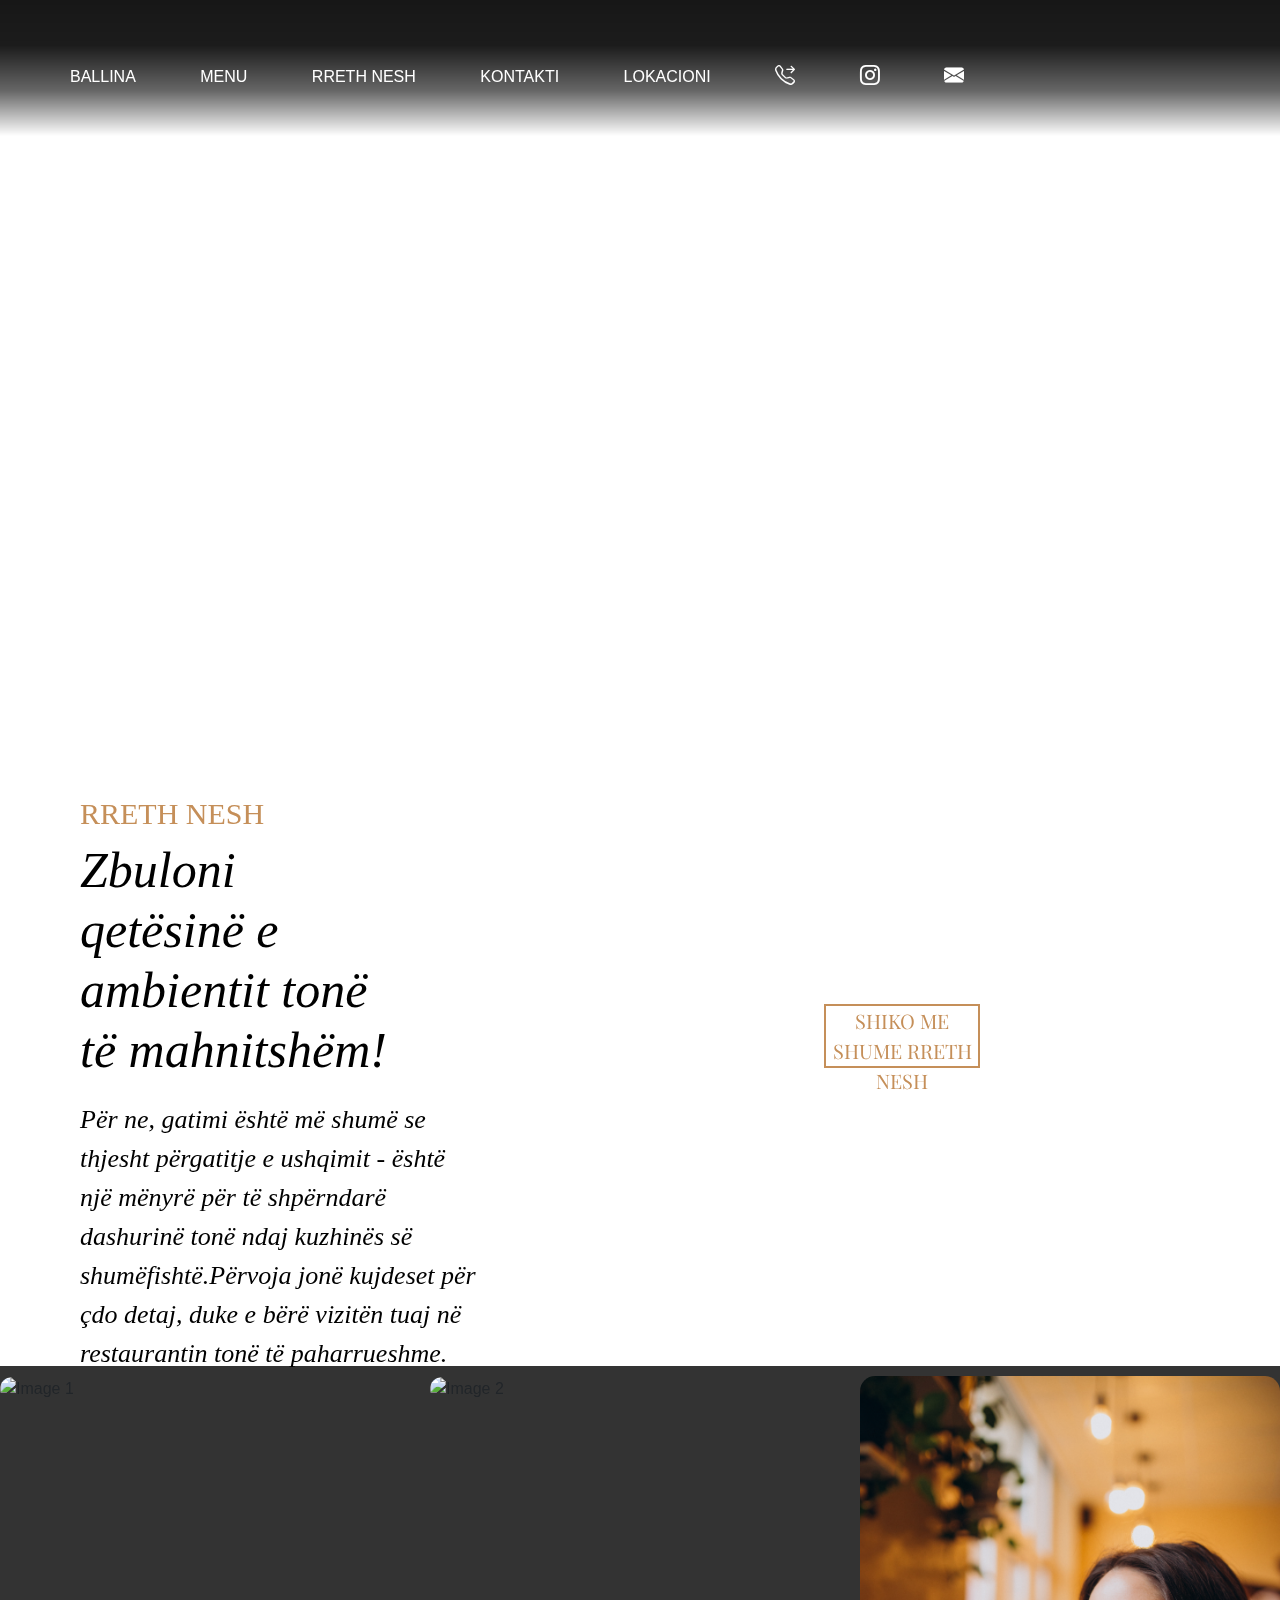
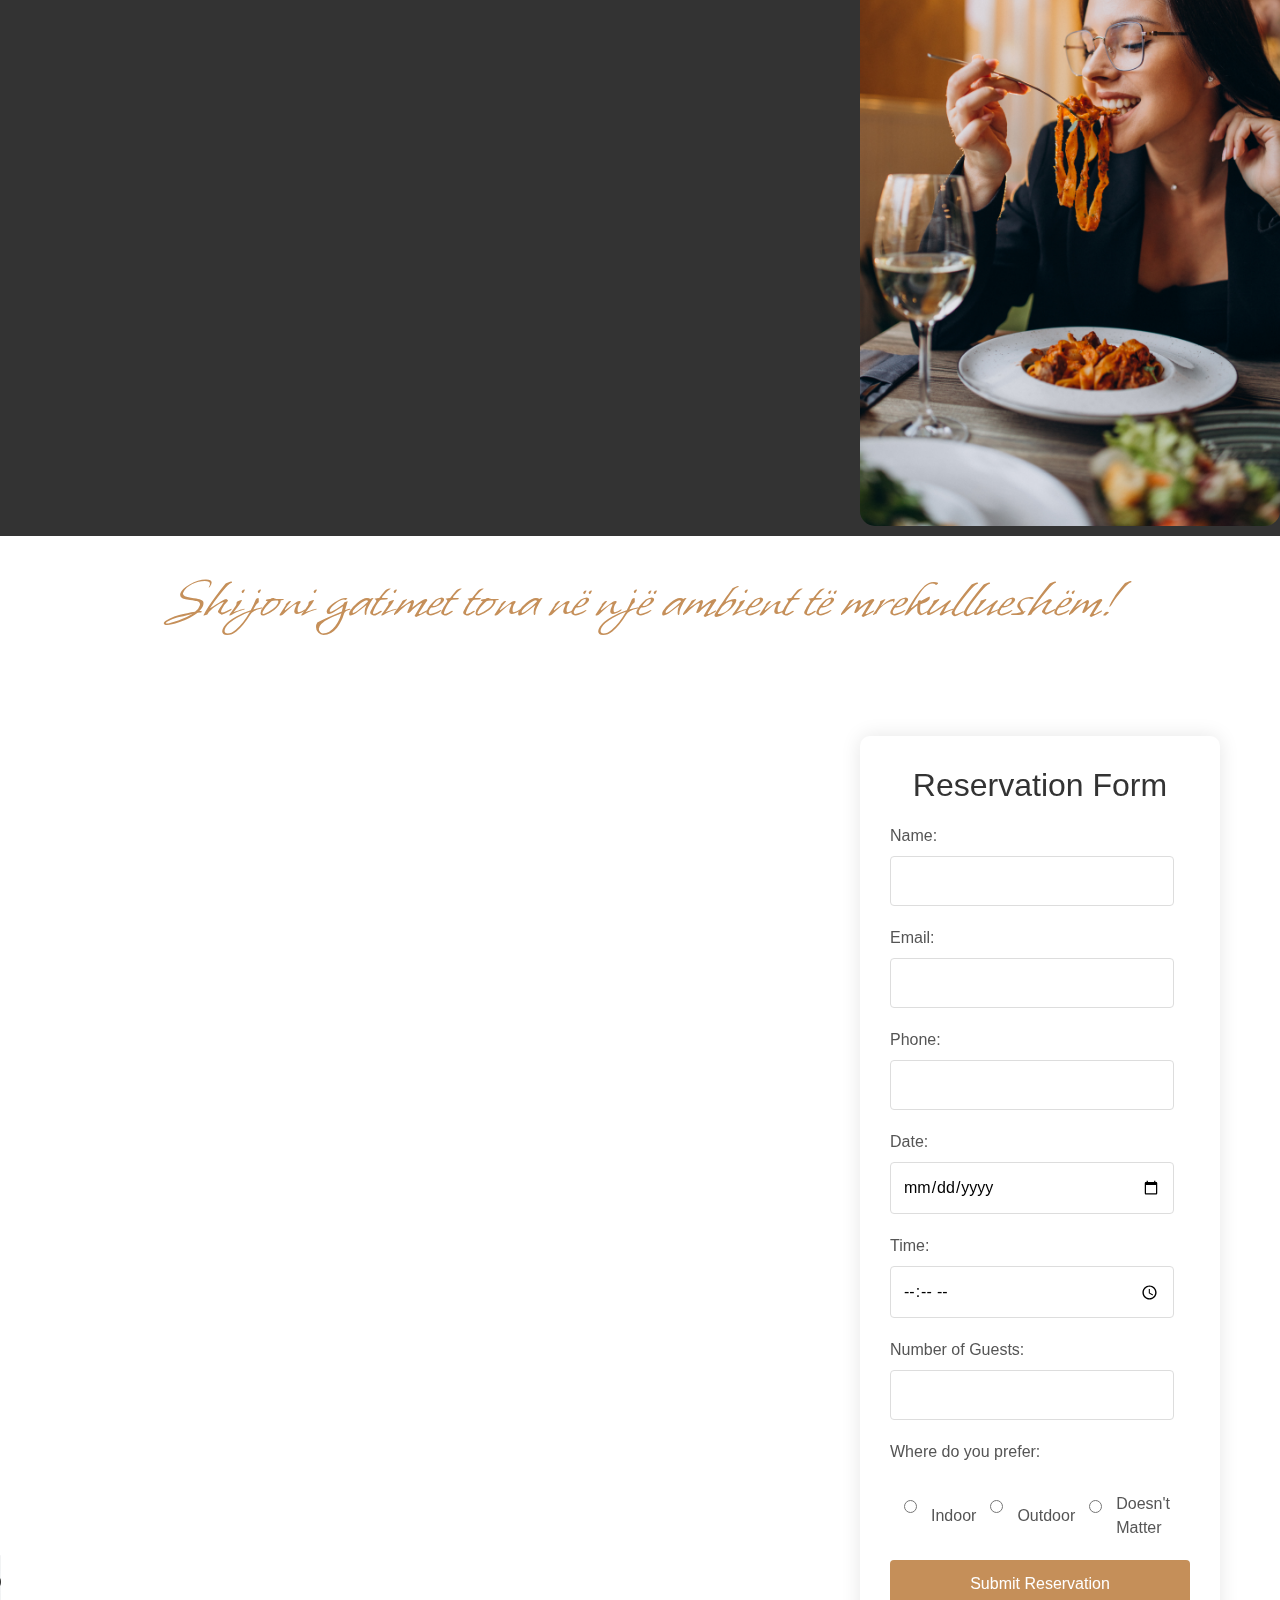
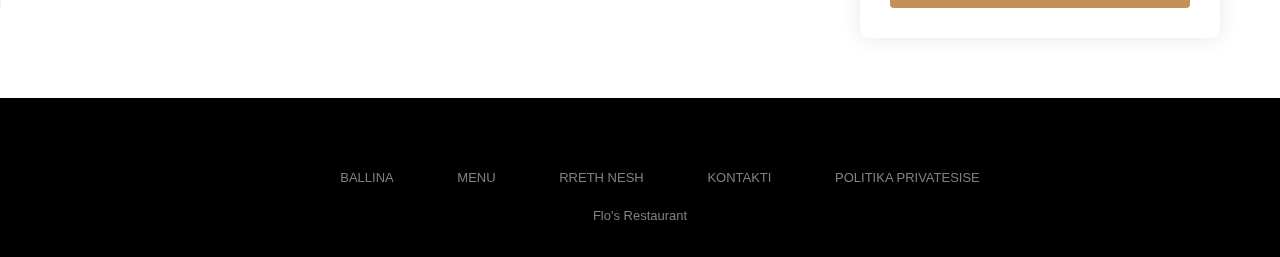
==== index.html @ 5f375a1b "exe" ====
<!DOCTYPE html>
<html lang="en">
  <head>
    <meta charset="UTF-8" />
    <meta name="viewport" content="width=device-width, initial-scale=1.0" />
    <link
      rel="stylesheet"
      href="https://cdnjs.cloudflare.com/ajax/libs/twitter-bootstrap/4.1.3/css/bootstrap.min.css"
    />
    <link
      rel="stylesheet"
      href="https://cdnjs.cloudflare.com/ajax/libs/ionicons/2.0.1/css/ionicons.min.css"
    />
    <link rel="stylesheet" href="./style.css" />
    <link
      rel="stylesheet"
      href="https://cdn.jsdelivr.net/npm/bootstrap-icons@1.4.1/font/bootstrap-icons.css"
    />
    <script src="https://ajax.googleapis.com/ajax/libs/jquery/3.7.1/jquery.min.js"></script>
    <link rel="preconnect" href="https://fonts.googleapis.com">
<link rel="preconnect" href="https://fonts.gstatic.com" crossorigin>
<link href="https://fonts.googleapis.com/css2?family=Playfair+Display:ital,wght@1,700&family=Whisper&display=swap" rel="stylesheet">
    <title>Flo's Restaurant</title>
   
  </head>
  <div class="bodyIndex">
    <div class="navBar" id="nv">
      <nav>
        <i class="bi bi-justify" onclick="alert('Hello')" id="hamMenu"></i>
        <ul>
          <li><a href="index.html">BALLINA</a></li>
          <li><a href="menu.html">MENU</a></li>
          <li><a href="aboutus.html">RRETH NESH</a></li>
          <li><a href="contactus.html">KONTAKTI</a></li>
          <li>
            <a
              href="https://www.google.com/maps/place/Flo's+Restaurant/@42.6596241,20.2923249,15z/data=!4m6!3m5!1s0x1352fd715bcd74b3:0xb13aa69e38cee452!8m2!3d42.6596241!4d20.2923249!16s%2Fg%2F1ptz59ckh?entry=ttu"
              target="_blank"
              >LOKACIONI</a
            >
          </li>
          <li class="socialIcon">
            <a href="call:049-503-655"
              ><i class="bi bi-telephone-forward"></i
            ></a>
          </li>
          <li class="socialIcon">
            <a href="https://www.instagram.com/flospeja/"
              ><i class="bi bi-instagram"></i
            ></a>
          </li>
          <li class="socialIcon">
            <a href="mailto:info@flospeja.com"
              ><i class="bi bi-envelope-fill"></i
            ></a>
          </li>
        </ul>
      </nav>
    </div>

    <div class="header">
      <div class="indexLogo">
        <img src=".\Pics\logo_transparente.png" alt="" id="animeImg"/>
      
      </div>
    </div>
   
    <div class="container_index_rrethnesh">
    <div class="rrethnesh_index">
      <h1 style="color: #c58f59">RRETH NESH</h1>
      <h2>Zbuloni qetësinë e ambientit tonë të mahnitshëm!</h2>
      <p>
        Për ne, gatimi është më shumë se thjesht përgatitje e ushqimit - është
        një mënyrë për të shpërndarë dashurinë tonë ndaj kuzhinës së
        shumëfishtë.Përvoja jonë kujdeset për çdo detaj, duke e bërë vizitën
        tuaj në restaurantin tonë të paharrueshme.
      </p>
    </div>
      <div class="row index_link_rrethnesh" id="">
        <a href="aboutus.html" id="costum_link" target="_blank" rel="noreferrer noopener">SHIKO ME SHUME RRETH NESH

          
        </a>
      
    </div>
  </div></div>
<div class="background_index">
    <div class="galeria_index">
      <div class="imageIndex">
        <img src="./Pics/ballina4.jpg" alt="Image 1" />
      </div>
      <div class="imageIndex">
        <img src="./Pics/ballina2.jpg" alt="Image 2" />
      </div>
      <div class="imageIndex">
        <img src="./Pics/ballina3.jpg" alt="Image 3" />
      </div>
    </div>
  </div>
  <div class="rezervo_tani">
    <h1 style="color: #c58f59;font-family: 'Playfair Display', serif;
    font-family: 'Whisper', cursive; font-size: 60px">
      Shijoni gatimet tona në një ambient të mrekullueshëm!
    </h1>
  </div>

  <div class="container_index1">
    <video autoplay muted loop>
      <source src="./Pics/pexels-ron-lach-8922359 (540p).mp4" type="video/mp4">
    </video>
    <div class="audio_div">
    <audio controls>
      <source src="./Pics/the-best-jazz-club-in-new-orleans-164472.mp3" type="audio/mp3">
    </div>

    <div class="container_form">
      <h2 class="form_h2">Reservation Form</h2>
      <form class="index_form" id="reservationForm">
          <label for="name">Name:</label>
          <input type="text" id="name" name="name" required>

          <label for="email">Email:</label>
          <input type="email" id="email" name="email" required>

          <label for="phone">Phone:</label>
          <input type="tel" id="phone" name="phone" required>

          <label for="date">Date:</label>
          <input type="date" id="date" name="date" required>

          <label for="time">Time:</label>
          <input type="time" id="time" name="time" required>

          <label for="guests">Number of Guests:</label>
          <input type="number" id="guests" name="guests" min="1" required>

          <label>Where do you prefer:</label>
          <div class="horizontal-radio-group">
              <input type="radio" id="indoor" name="preference" value="indoor" required>
              <label class="radio-class" for="indoor">Indoor</label>

              <input type="radio" id="outdoor" name="preference" value="outdoor" required>
              <label class="radio-class" for="outdoor">Outdoor</label>

              <input type="radio" id="doesnt_matter" name="preference" value="doesnt_matter" required>
              <label class="radio-class" for="doesnt_matter">Doesn't Matter</label>
          </div>

          <button class="button_form" type="submit">Submit Reservation</button>
      </form>
      <div id="successMessage" class="success-message" style="display: none;">
          Faleminderit! Ju mirëpresim!
      </div>
  </div>
  
  </div>
  <!-- <div class="container_table">
    <h2 class="table_h2">Restaurant Schedule</h2>
    
    <table>
        <thead>
            <tr>
                <th>Day</th>
                <th>Opening Time</th>
                <th>Closing Time</th>
            </tr>
        </thead>
        <tbody>
            <tr>
                <td>Monday</td>
                <td>10:00 AM</td>
                <td>9:00 PM</td>
            </tr>
            <tr>
                <td>Tuesday</td>
                <td>10:00 AM</td>
                <td>9:00 PM</td>
            </tr>
            <tr>
                <td>Wednesday</td>
                <td>10:00 AM</td>
                <td>9:00 PM</td>
            </tr>
            <tr>
                <td>Thursday</td>
                <td>10:00 AM</td>
                <td>9:00 PM</td>
            </tr>
            <tr>
                <td>Friday</td>
                <td>10:00 AM</td>
                <td>10:00 PM</td>
            </tr>
            <tr>
                <td>Saturday</td>
                <td>11:00 AM</td>
                <td>10:00 PM</td>
            </tr>
            <tr>
                <td>Sunday</td>
                <td>11:00 AM</td>
                <td>9:00 PM</td>
            </tr>
        </tbody>
    </table>
    </div> -->
  
    <footer>
      <div class="foot_div">
        <div class="social">
          <a href="https://www.instagram.com/flospeja/"
            ><i class="icon ion-social-instagram"></i
          ></a>
          <a href="https://www.facebook.com/flospeja"
            ><i class="icon ion-social-facebook"></i
          ></a>
        </div>
        <div class="social">
          <ul>
            <li><a href="./index.html">BALLINA</a></li>
            <li><a href="./menu.html">MENU</a></li>
            <li><a href="#">RRETH NESH</a></li>
            <li><a href="#">KONTAKTI</a></li>
            <li><a href="./terms.html">POLITIKA PRIVATESISE</a></li>
          </ul>
        </div>
        <div class="social">Flo's Restaurant</div>
      </div>
    </footer>
    <script src="./app.js"></script>
    <script>
      document.getElementById('reservationForm').addEventListener('submit', function (event) {
          event.preventDefault();
          document.getElementById('reservationForm').style.display = 'none';
          document.getElementById('successMessage').style.display = 'block';
      });
  </script>
  </body>
</html>
---- style.css ----
.navBar{
    display: inline-block;
    margin-bottom: 20px;
    width: 100%;
    height: auto;
    left: 0;
    top: 0;
   /* background-color: rgba(0, 0, 0, 0.541);*/
}

ul li{
    list-style-type: none;
}
#nv{
    background-image:linear-gradient(rgba(0,0,0,0.91),rgba(0,0,0,0.89),
    rgba(0,0,0,0.6),rgba(0,0,0,0));
}

.navBar a{
    text-decoration: none;
    color: white;
}
i {
    font-size: 20px;
}
.navBar nav li{
    padding: 10px;
    margin: 20px;
    display: inline-block;
   
}
.navBar nav ul li:hover{
    background-color: #c58f59;
    transition: background-color 0.5s;
    border-radius: 15px;
}

#hamMenu{
    visibility: hidden;
}
.menubody_container1{
    /* background-image: url('./Pics/menu1.jpg'); */
    background-repeat: no-repeat;
    background-size: cover;
    background-position: center;
    background-attachment: fixed;
    height: 825px; 
    margin: 0;
}

.menuLogo{
    display: flex;
    width: 100%;
    height: auto;
    justify-content: center;
    align-items: center;
    flex-direction: column;
    font-family: cursive;
    
}
.menuLogo img{ 
    border-style: solid;
    border-color: white;
    border-radius: 15px;
    margin-top: 100px;
    width: 395px;
    height: 395px;
    background-attachment: scroll;  
}


.hidden {
    width: 375px; 
    padding: 20px;
    margin: 10px;
    border-radius: 8px;
    box-shadow: 0 4px 8px rgba(0, 0, 0, 0.1);
    text-align: center;
    height: 500px;
    overflow: hidden;
    flex-shrink: 0;
    background-blend-mode: multiply;
    background-color: #232323;
    opacity: 0.8;
    box-shadow: rgba(0, 0, 0, 0.56) 0px 22px 70px 4px;
    
}
.hidden:hover{
    overflow-y: scroll;
}
.hidden::-webkit-scrollbar {
    width: 5px;
}
.hidden::-webkit-scrollbar-thumb {
    background: linear-gradient(to right, #5c7f89, #3e606f); 
    border-radius: 5px;
}
.hidden::-webkit-scrollbar-track {
    background-color: #eee; 
    border-radius: 5px;
}
.hidden h2 {
    font-family: Helvetica, sans-serif;
    margin-bottom: 7px;
    border-bottom: 2px solid black;
    color: #f2f2f2;
}

.food-list {
    list-style-type: none;
    padding: 0;
    margin: 0;
    font-weight: bold;
}

.food-item {
    margin: 15px 0;
    color: #f2f2f2;
    border-bottom: 2px solid #ddd; 
    padding-bottom: 12px;
    position: relative;
    transition: background-color 0.3s;
}

.Container_hidden{
    padding-top: 110px;
    display: flex;
    flex-direction: row;
    align-items: center;
    justify-content: space-evenly;
}
.bodyIndex{
    background-image: url('./Pics/foto33.jpg');
    background-size: cover;
    backdrop-filter: blur(30px);
    background-attachment: fixed;
    height: auto; 
    margin: 0;
}
.Container_hidden2{
    padding-top: 57px;
    display: flex;
    flex-direction: row;
    align-items: center;
    justify-content: space-evenly;
    
}
.menuLogo_div{
    width: 100%;
    height: 250px;
    display: flex;
    flex-direction: column;
    align-items: center;
    justify-content: center;
    margin-top: 110px;
    background-color: #ebebeb;
    
}
.menu_container{
    margin-top: 150px;
    background-image: url('./Pics/menu2.jpg');
    background-blend-mode: multiply;
    background-color: rgba(0, 0, 0, 0.6);
    background-repeat: no-repeat;
    background-size: cover;
    background-position: center;
    background-attachment: fixed;
    height: auto;
    width: 100%;
    
}
.circle_Photo{
    width: 100px; 
    height: 100px; 
    border-radius: 50%; 
    overflow: hidden; 
    position: relative;
  }
  .indexLogo{
    display: flex;
    width: 100%;
    height: auto;
    justify-content: center;
    align-items: center;
    flex-direction: column;
    font-family: cursive;
    margin-bottom: 95px;
    
}
.indexLogo img{ 
    border-style: solid;
    border-color: white;
    border-radius: 15px;
    margin-top: 100px;
    width: 395px;
    height: 395px;
    background-attachment: scroll;  
}
.indexLogo h1{
    margin-top: 50px;
    padding-top: 10px;
}
.paragrafet{
    display: flex;
    align-items: center;
    justify-content: center;
    margin-top: 50px;
    width: auto;
    height: 450px;
    font-family: 'Special Elite', cursive;
    justify-content: space-evenly;
    opacity: 0.8;
}

blockquote {
    font-weight: 100;
    font-size: 32px; 
    max-width: 600px;
    line-height: 1.4;
    position: relative;
    margin: 0;
    padding: 8px; 
  }
  
  blockquote:before,
  blockquote:after {
    position: absolute;
    color: #f1efe6;
    font-size: 128px; 
    width: 64px; 
    height: 64px; 
  }
  .div_p1{
    margin: 5px;
}
.div_p2{
    margin: 5px;
}
  blockquote:before {
    content: '“';
    left: -80px; 
    top: -32px;
  }
  
  blockquote:after {
    content: '”';
    right: -60px; 
    bottom: 16px; 
  }
  
.rrethnesh_index{
    width:80%;
    height: 620px;
    background-color:white;
    padding-right: 70px;
    padding-left: 50px;
    margin: 0;
}

.rrethnesh_index h1 {
    color:rgb(45, 119, 37);
    text-align: left;
    font-size: 30px;
    font-family: Georgia, 'Times New Roman', Times, serif;
    text-shadow: #496363;
    font-style: bold;
    padding-top: 50px;
    padding-left: 30px;
  
}
.rrethnesh_index h2 {
    color:black;
    text-align: left;
    font-size: 50px;
    font-family: Georgia, 'Times New Roman', Times, serif;
    text-shadow: #496363;
    font-style: italic;
    padding-right: 50%;
    padding-left: 30px;
    margin-bottom: 20px;
}
.rrethnesh_index p {
    color:black;
    text-align: left;
    font-size: 26px;
    font-family: Georgia, 'Times New Roman', Times, serif;
    text-shadow: #496363;
    font-style: italic;
    padding-right: 40%;
    padding-left: 30px;
}
.container_index_rrethnesh{
    width: 100%;
    height: auto;
    display: flex;
    flex-direction: row;
    margin: 0;
    background-color: white;
}
.gallery {
    display: flex;
    flex-wrap: wrap;
    gap: 10px;
    justify-content: center;
    padding-bottom: 15px;
}
  
.imageMenu {
    width: 200px;
    height: 200px;
    overflow: hidden;
}
  
.imageMenu img {
    width: 100%;
    height: 100%;
    object-fit: cover;
    transition: transform 0.3s;
    cursor: pointer;
    border-radius: 15px;
}
  
.imageMenu img:hover {
    transform: scale(1.1);
}
.foot_div{
    background:#000;
    padding:30px 0px;
    font-family: 'Play', sans-serif;
    text-align:center;
}
.foot_div .social{
    width: 100%;
    color: gray;
    font-size: 13px;
    margin: 1px 0;
    padding: 0.6px 0;
}
.foot_div .social a{
    text-decoration:none;
    color:gray;
    transition:0.5s;
}
.foot_div .social a i{
    font-size: 24px;
    margin: 0px 3px;
}
.foot_div .social ul{
    width: 100%;
}
.foot_div .social ul li{
    display: inline-block;
    margin: 0px 30px;
}  
.gallerytitle{
    font-family: 'Brush Script MT', cursive;
    color:  #f1efe6;
    font-size: 45px;
    display: flex;
    align-items: center;
    justify-content: center;
    margin: 50px;

}
.background_index{
    background-image: url(./Pics/foto33.jpg);
    background-blend-mode: multiply;
    background-color: rgba(0, 0, 0, 0.8);
    background-size: cover;

    height: auto; 
    margin: 0;
    padding-bottom: 10px;
 
   
}

.galeria_index {
    display: flex;
    gap: 10px;
    justify-content: center;
    padding-top: 10px;
  }
  
.imageIndex{
    width: 520px;
    height: 750px;
    overflow: hidden;
}
  
.imageIndex img {
    width: 100%;
    height: 100%;
    object-fit: cover;
    transition: transform 0.3s;
    cursor: pointer;
    border-radius: 15px;
}
  
.imageIndex img:hover {
    transform: scale(1.1);
}

.index_link_rrethnesh{
    display: flex;
    align-items: center;
    justify-content: center;
    width: 20%;
    height: 580px;
    text-align: center;
    padding-right: 100px;
  background-color: white;
  margin-right: 200px;
  
}

.index_link_rrethnesh a{
    height: 64px;
    width: 200px;
    display: inline-block;
    color: #fff;
    font-family: Playfair Display;
    font-size: 20px;
    border: 2px solid #c58f59;
    color: #c58f59;
    text-decoration: none;
}




.au-o-story {
    text-align: center;
    display: block;
    margin-top: 180px;
    width: 100%;
    margin-bottom: 25px;
}

.h1-au{
  font-size: 40px;
  font-style: inherit;
}

.h2-story{
    font-size: 60px;
    font-style: normal;
}

.backgroundpic1 {
    background-image: url("./Pics/aboutus_bg1.jpg");
    background-repeat: no-repeat;
    background-size: cover;
    background-position: center;
    background-attachment: fixed;
    height: 90%;
    width: 100%;
    position: relative; 
    opacity: 0.88888;
    
}

.p-au{
    color: white;
    text-align: center;
    font-size: 20px;
    display:flex;
}


.aboutus_row{
    width: 100%;
    height: 200px;
    display: flex;
    flex-direction: column;
    align-items: center;
    justify-content: center;
    margin-top: 70px;
    background-color: #ede5e5;
}


.backgroundpic2 {
    background-image: url("./Pics/background2au.jpg");
    background-repeat: no-repeat;
    background-size: cover;
    background-position: center;
    background-attachment: fixed;
    height: auto;
    width: 100%;
    position: relative; 
    padding-top: 5%;
    opacity: 0.9999;
}



.paragraf_about_us {
    display: flex;
    flex-direction: row;
    align-items: center;
    
  }
  
  .p-au {
    text-align: left;
    width: 50%;
    margin-left:5%;
    padding: 5%;
  } 


.recetat {
    text-align: center;
}

.rec-paragraf::before {
    content: '\2022'; 
    display: inline-block;
    margin-right: 5px; 
    color: #000; 
  }



.recetat {
    font-size: 55px;
    font-style: oblique;
    margin-bottom: 6px; 
}

.rec-paragraf {
    font-size: 17px;
    margin:5px; 
}

.image-container_au {
    display: flex;
    justify-content: space-between;
    align-items: center;
}

.image-container_recetat img {
    margin: 50px;
}

.backgroundpic3 {
    background-image: url("./Pics/aboutus_bg3.jpg");
    background-repeat: no-repeat;
    background-size: cover;
    background-position: center;
    background-attachment: fixed;
    height: auto;
    width: 100%;
    position: relative; 
    padding-top: 5%;
    opacity: 0.999;
}

.paragraf-ambienti::before {
    content: '\2022'; 
    display: inline-block;
    margin-right: 5px; 
    color: #000; 
  }


.ambienti-yne{
font-size: 55px;
font-style: oblique;
}

.image-container_ambienti {
    display: flex;
    justify-content: space-between;
    align-items: center;
  }
  
  .image-container_ambienti img {
    margin: 25px;
    max-width: 23%; 
    margin-right: 0.2px;
  }

.container_contactus{
    background-color: rgba(0, 0, 0, 1);
    display: flex;
    flex-direction: column;
    align-items: center;
    justify-content: center;
    height: 140px;
}
.container_contactus h1{
    color: white;
    font-family: 'Playfair Display', serif;
    font-size: 48px;
}

.container_contactus p{
    color: white;
    font-size: 30px;
    font-family: 'Playfair Display', serif;
    font-family: 'Whisper', cursive;
}


#animeImg{
    opacity: 0;
    transition: opacity 4s ease-in-out;
}


.IntroMsg{
    display: flex;
    width: 100%;
    height: auto;
    justify-content: center;
    align-items: center;
    flex-direction: column;
    font-family: cursive;
    margin-bottom: 95px;
    
}
.IntroMsg img{ 
    border-style: solid;
    border-color: white;
    border-radius: 15px;
    margin-top: 100px;
    width: 395px;
    height: 395px;
    background-attachment: scroll;  
}

.contactusBody {
    background-image: url("./Pics/cu.jpg");
    background-blend-mode: multiply;
    background-color: rgba(0, 0, 0, 0.6);
    background-repeat: no-repeat;
    background-size: cover;
    background-position: center;
    background-attachment: fixed;
    height: auto;
}
.cu-mess {
    background-color: rgba(245, 241, 241, 0.66);
    width: 43%; 
    height: 280px;
    max-width: 43%;
    margin: 10px;
    padding: 15px;
    margin-top: 60px;
    box-sizing: border-box;
    color: black;
}

.cu-mess strong{
    font-size: 20px;
}

.socialIcon1 {
    margin: 5px 0; }

.socialIcon1 i {
    font-size: 1em; 
    margin-right: 5px; 
    vertical-align: left;
}


#map-container {
    display: flex;
    padding-top: 25px;
    padding-bottom: 15px;
    padding-left: 5px;

    align-items: flex-end;
}

.container_form {
    max-width: 500px;
    width: 100%;
    background-color: #fff;
    padding: 30px;
    border-radius: 10px;
    box-shadow: 0 0 20px rgba(0, 0, 0, 0.1);
    animation: fadeIn 0.5s ease-in-out;
    margin: 60px;
}



@keyframes fadeIn {
    from {
        opacity: 0;
    }
    to {
        opacity: 1;
    }
}

.form_h2 {
    color: #333;
    text-align: center;
    margin-bottom: 20px;
}

label {
    display: block;
    margin-bottom: 8px;
    color: #555;
}

input, select {
    width: calc(100% - 16px);
    padding: 12px;
    margin-bottom: 20px;
    box-sizing: border-box;
    border: 1px solid #ddd;
    border-radius: 4px;
    font-size: 16px;
    transition: border-color 0.3s;
}

input:focus, select:focus {
    border-color: #4caf50;
}

.horizontal-radio-group {
    display:flex;
    padding: 10px;
    align-items:center;
    width: auto;
    
}

.radio-class{
    margin:10px;
}




.button_form {
    background-color: #c58f59;
    color: #fff;
    padding: 12px 20px;
    border: none;
    border-radius: 4px;
    cursor: pointer;
    font-size: 16px;
    width: 100%;
    display: inline-block;
    transition: background-color 0.3s;
}

.button_form:hover {
    background-color: #b37f4c;
}

.success-message {
    text-align: center;
    font-size: 20px;
    color: #4caf50;
}

@media (max-width: 600px) {
    input {
        width: 100%;
    }
}

.container_index1{
    display: flex;
    align-items: center;
    justify-content: center;
}
.bodyAboutUs_container{
    background-image: url('./Pics/background-aboutus.jpg');
    background-blend-mode: multiply;
    background-color: rgba(0, 0, 0, 0.5);
    background-repeat: no-repeat;
    background-size: cover;
    background-position: center;
    background-attachment: fixed;
    height: 825px; 
    margin: 0;
}
.aboutusLogo{
    display: flex;
    width: 100%;
    height: auto;
    justify-content: center;
    align-items: center;
    flex-direction: column;
    font-family: cursive;
    
}
.aboutusLogo img{ 
    border-style: solid;
    border-color: white;
    border-radius: 15px;
    margin-top: 100px;
    width: 395px;
    height: 395px;
}
#map {
    position: absolute;
    width: 100%;
    height: 300px;
    margin-top: 250px;
    margin-left: 800px;
}
.rezervimi_index{
        display: flex;
        justify-content: center;
        padding-top: 10px;
        width: 900px;
        height: 600px;
        overflow: hidden;
        margin: 80px;
      padding-left: 50px;
}
video{
    position: fixed;
    top: 0;
    left: 0;
    height: 100%;
    width: 100%;
    object-fit: cover;
    z-index: -1;
}

.rezervo_tani{
    width: 100%;
    background-color: white;
    display: flex;
    justify-content: center;
    align-items: center;
    height: 140px;
}

.audio_div{
    display: flex;
    justify-content: left;
    align-items: center;
    margin-top:790px ;
    margin-right:500px;

}
.container_terms{
    background-color: white;
    width: 700px;
    margin-left: 400px;
    border:2px solid #000;
    border-radius: 8px;
    display: flex;
    justify-content: center;
    align-items: center;
    font-family: 'play';
}
.container_terms h2{
    margin-left: 19%;
    margin-bottom: 20px;
    position: relative;
}
.div_lista{
    width: 650px;
}
.main_li{
    font-family: 'play';    
    font-weight: bold;
    font-size: large;
}
.tacbox{
    display:flex;
    justify-content: left;    
    width: 46%;
    height: 50px;
    border: 3px solid #ddd;
    margin-top: 10px;
    margin-left:400px;
    margin-bottom: 10px;
    padding: 7px;    
}
#checkbox{
    margin-right: 10px;
}
.checkbox_term{
    height: 2em;
    width: 2em;
    vertical-align: middle;
}
#commentForm label,
#comment,
#submitBtn {
    display: inline-block;
}
#comment {
    margin-right: 10px;
    width: 37%;
}

.container_body_contactus{
    display: flex;
    flex-direction: column;

}

.container_table{
    margin-left: 15px;
}
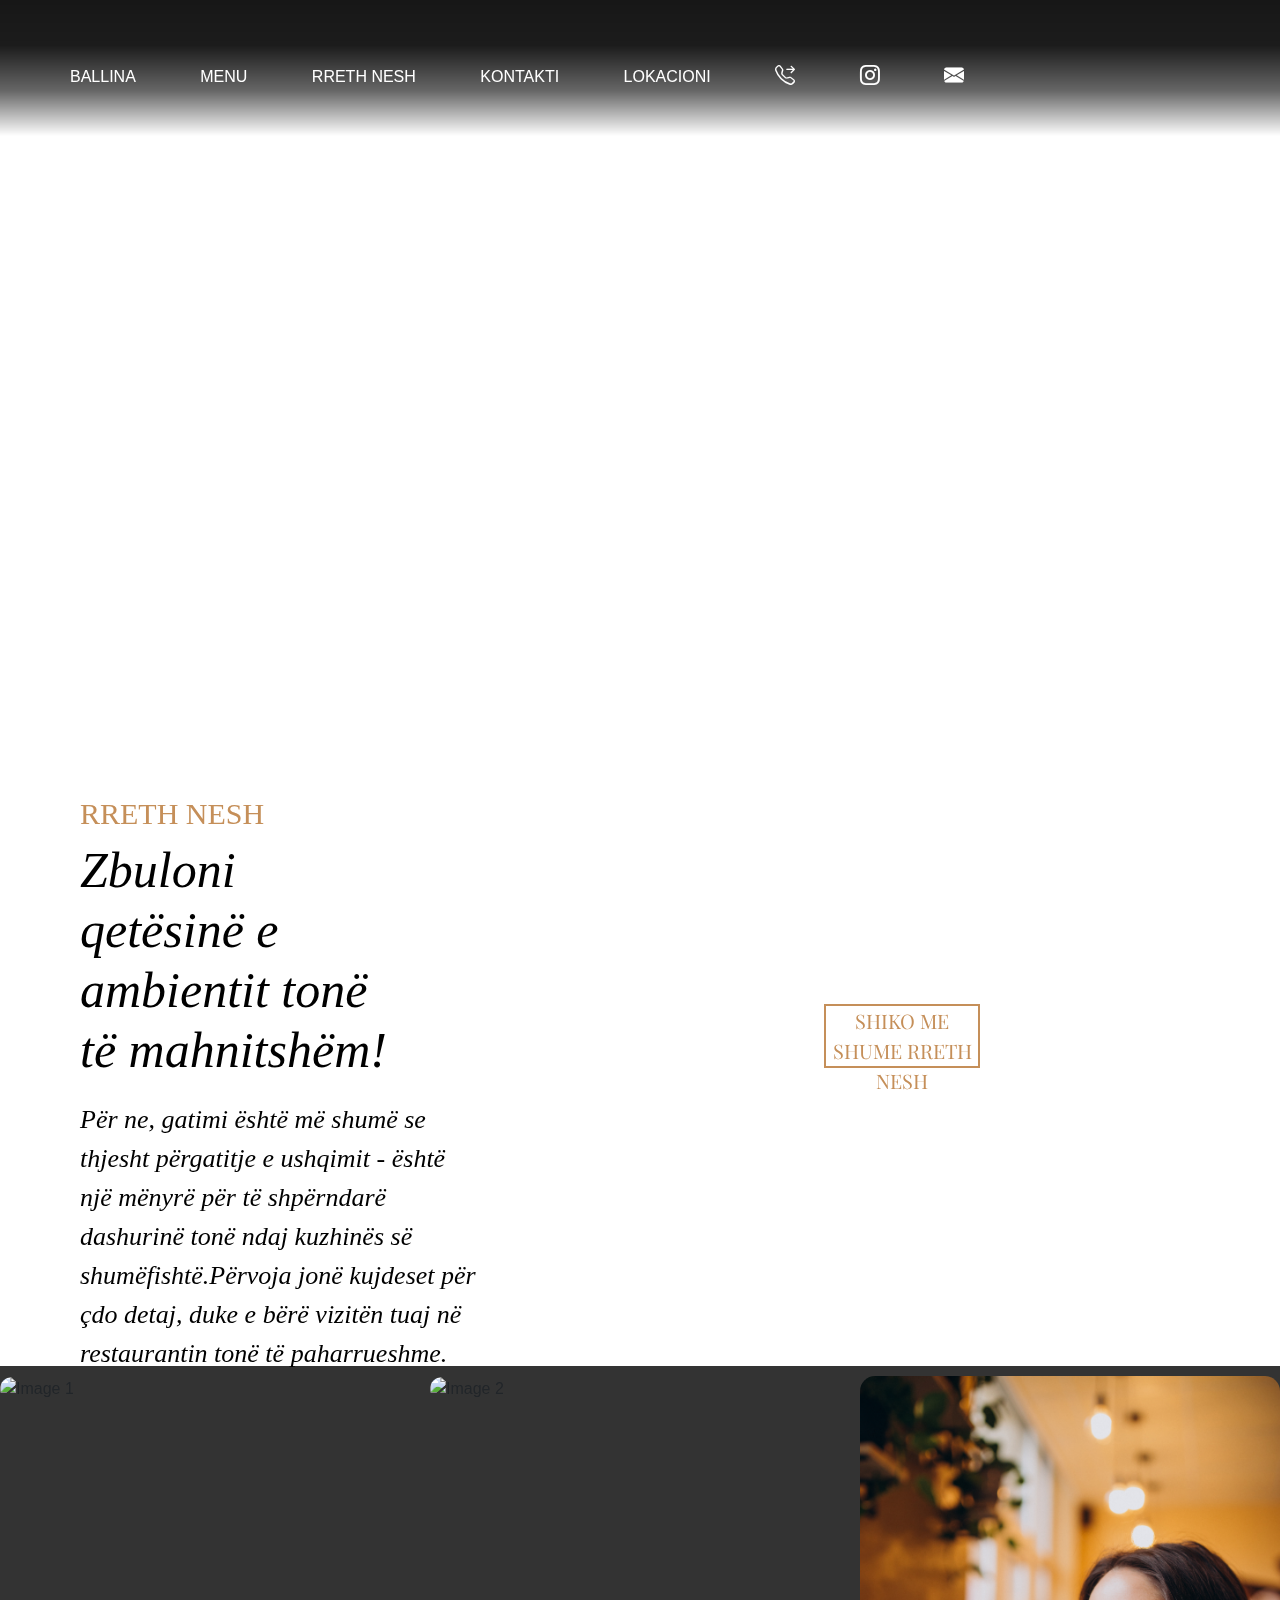
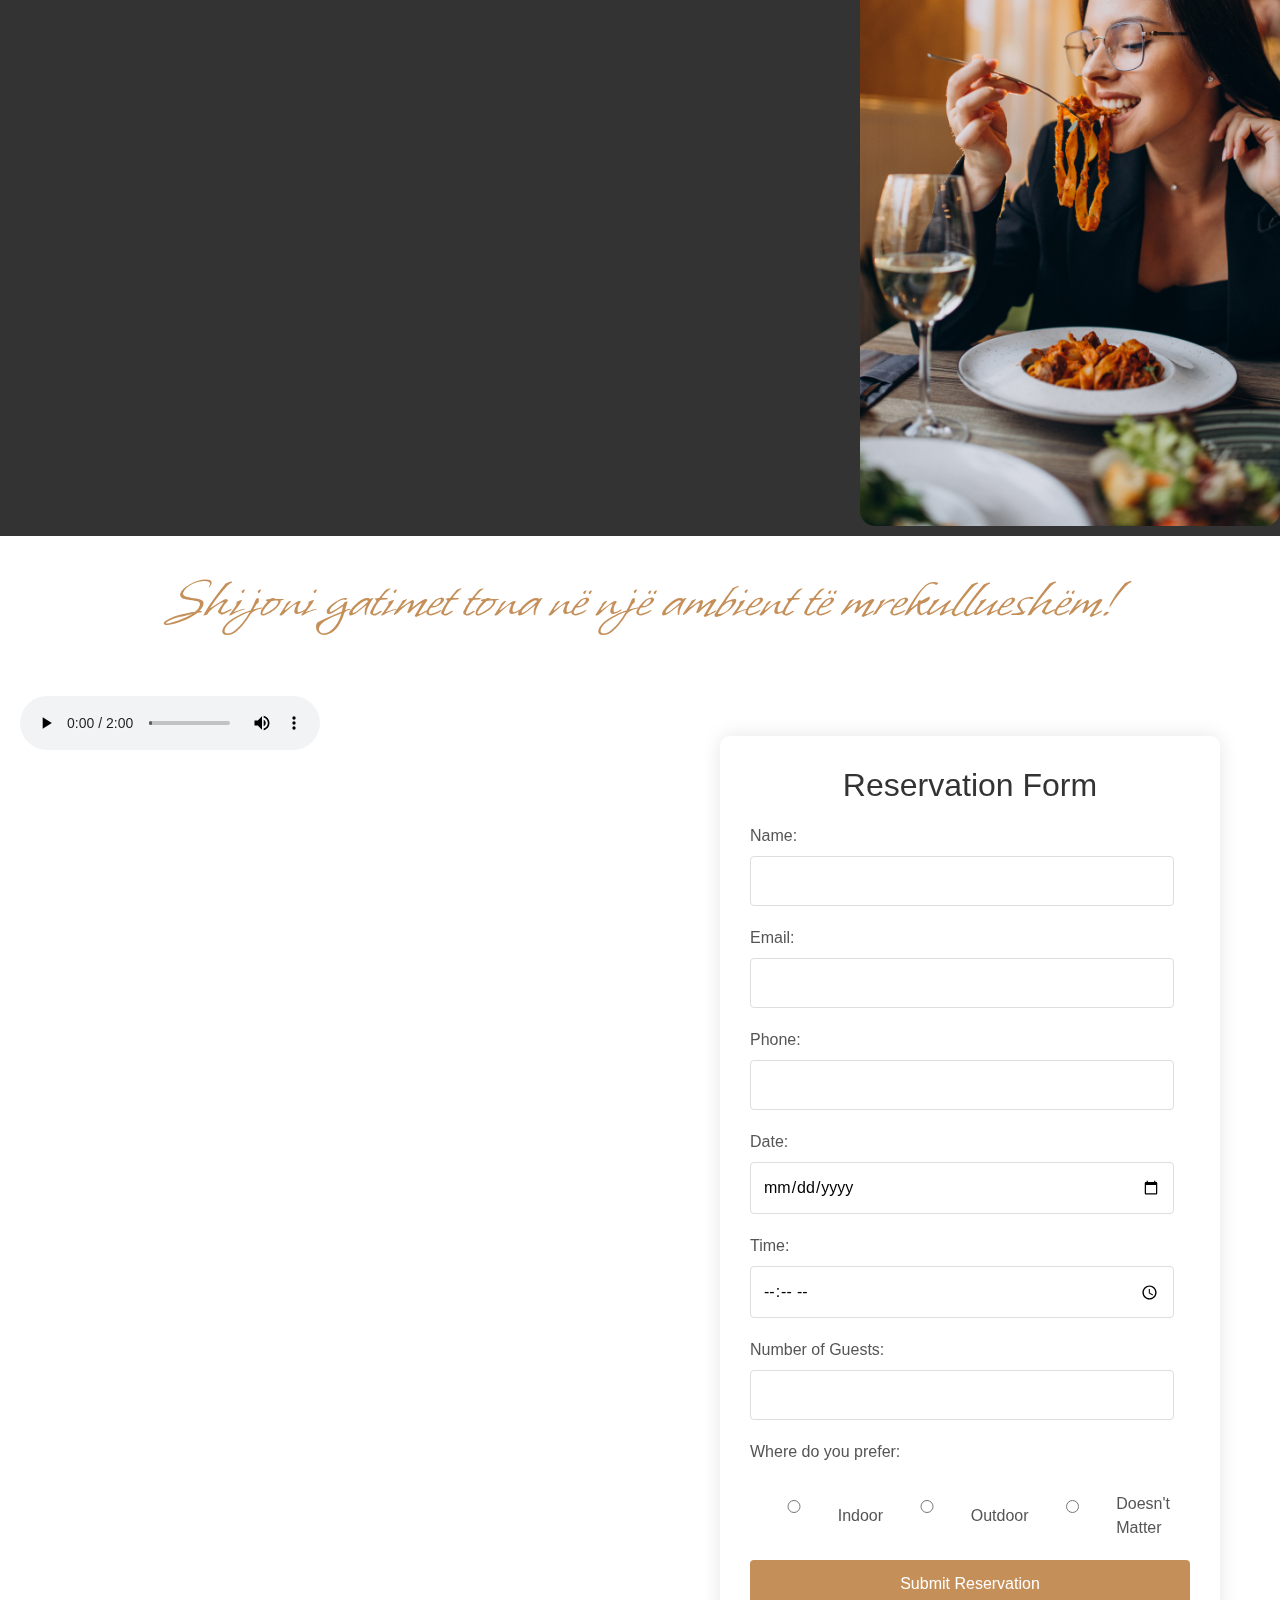
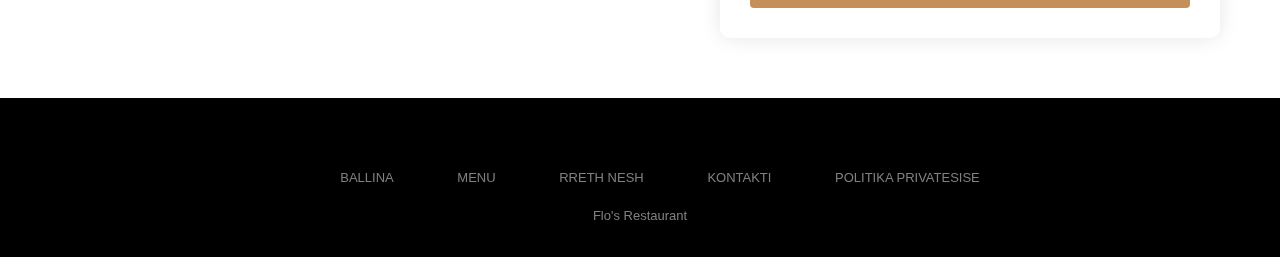
==== commit 637ceaa2: "html css" ====
--- a/index.html
+++ b/index.html
@@ -21,6 +21,24 @@
 <link rel="preconnect" href="https://fonts.gstatic.com" crossorigin>
 <link href="https://fonts.googleapis.com/css2?family=Playfair+Display:ital,wght@1,700&family=Whisper&display=swap" rel="stylesheet">
     <title>Flo's Restaurant</title>
+    <style>
+   
+      #draggable-container {
+        position: absolute;
+        top: 10px;
+        left: 10px;
+        cursor: grab;
+      }
+
+      #draggable-div {
+        width: 300px;
+        padding: 10px;
+      }
+
+      .container_index1 {
+        position: relative;
+      }
+    </style>
    
   </head>
   <div class="bodyIndex">
@@ -108,10 +126,17 @@
     <video autoplay muted loop>
       <source src="./Pics/pexels-ron-lach-8922359 (540p).mp4" type="video/mp4">
     </video>
-    <div class="audio_div">
-    <audio controls>
-      <source src="./Pics/the-best-jazz-club-in-new-orleans-164472.mp3" type="audio/mp3">
-    </div>
+
+    <!-- Wrap the audio div with a container div -->
+    <div id="draggable-container">
+      <div class="audio_div">
+      <div id="draggable-div">
+        <audio controls>
+          <source src="./Pics/the-best-jazz-club-in-new-orleans-164472.mp3" type="audio/mp3">
+        </audio>
+      </div>
+    </div>
+  </div>
 
     <div class="container_form">
       <h2 class="form_h2">Reservation Form</h2>
@@ -154,57 +179,7 @@
   </div>
   
   </div>
-  <!-- <div class="container_table">
-    <h2 class="table_h2">Restaurant Schedule</h2>
-    
-    <table>
-        <thead>
-            <tr>
-                <th>Day</th>
-                <th>Opening Time</th>
-                <th>Closing Time</th>
-            </tr>
-        </thead>
-        <tbody>
-            <tr>
-                <td>Monday</td>
-                <td>10:00 AM</td>
-                <td>9:00 PM</td>
-            </tr>
-            <tr>
-                <td>Tuesday</td>
-                <td>10:00 AM</td>
-                <td>9:00 PM</td>
-            </tr>
-            <tr>
-                <td>Wednesday</td>
-                <td>10:00 AM</td>
-                <td>9:00 PM</td>
-            </tr>
-            <tr>
-                <td>Thursday</td>
-                <td>10:00 AM</td>
-                <td>9:00 PM</td>
-            </tr>
-            <tr>
-                <td>Friday</td>
-                <td>10:00 AM</td>
-                <td>10:00 PM</td>
-            </tr>
-            <tr>
-                <td>Saturday</td>
-                <td>11:00 AM</td>
-                <td>10:00 PM</td>
-            </tr>
-            <tr>
-                <td>Sunday</td>
-                <td>11:00 AM</td>
-                <td>9:00 PM</td>
-            </tr>
-        </tbody>
-    </table>
-    </div> -->
-  
+
     <footer>
       <div class="foot_div">
         <div class="social">
@@ -235,5 +210,38 @@
           document.getElementById('successMessage').style.display = 'block';
       });
   </script>
+ <script>
+  document.addEventListener('DOMContentLoaded', function() {
+    var draggableContainer = document.getElementById('draggable-container');
+    var draggableDiv = document.getElementById('draggable-div');
+    var offsetX, offsetY, isDragging = false;
+
+    draggableContainer.addEventListener('mousedown', function(e) {
+      isDragging = true;
+      offsetX = e.clientX - draggableContainer.getBoundingClientRect().left;
+      offsetY = e.clientY - draggableContainer.getBoundingClientRect().top;
+      draggableContainer.style.cursor = 'grabbing';
+    });
+
+    document.addEventListener('mousemove', function(e) {
+      if (isDragging) {
+        var x = e.clientX - offsetX;
+        var y = e.clientY - offsetY;
+
+        // Boundary checks within the container
+        x = Math.max(0, Math.min(x, draggableContainer.clientWidth - draggableDiv.clientWidth));
+        y = Math.max(0, Math.min(y, draggableContainer.clientHeight - draggableDiv.clientHeight));
+
+        draggableContainer.style.left = x + 'px';
+        draggableContainer.style.top = y + 'px';
+      }
+    });
+
+    document.addEventListener('mouseup', function() {
+      isDragging = false;
+      draggableContainer.style.cursor = 'grab';
+    });
+  });
+</script>
   </body>
 </html>
--- a/style.css
+++ b/style.css
@@ -299,27 +299,24 @@
 }
 .gallery {
     display: flex;
-    flex-wrap: wrap;
-    gap: 10px;
-    justify-content: center;
-    padding-bottom: 15px;
+    overflow: hidden;
 }
   
 .imageMenu {
-    width: 200px;
-    height: 200px;
-    overflow: hidden;
-}
-  
+    width: 440px;
+    flex: 0 0 auto;
+    transition: transform 0.3s;
+    margin-bottom: 20px;
+}
 .imageMenu img {
-    width: 100%;
-    height: 100%;
+    width: 400px;
+    height: 400px;
     object-fit: cover;
     transition: transform 0.3s;
     cursor: pointer;
     border-radius: 15px;
 }
-  
+
 .imageMenu img:hover {
     transform: scale(1.1);
 }
@@ -447,6 +444,10 @@
     font-style: normal;
 }
 
+.h2-story:hover {
+    color: #c58f59;
+}
+
 .backgroundpic1 {
     background-image: url("./Pics/aboutus_bg1.jpg");
     background-repeat: no-repeat;
@@ -468,17 +469,24 @@
 }
 
 
-.aboutus_row{
+.aboutus_row1{
     width: 100%;
     height: 200px;
     display: flex;
     flex-direction: column;
     align-items: center;
     justify-content: center;
-    margin-top: 70px;
     background-color: #ede5e5;
 }
-
+.aboutus_row2{
+    width: 100%;
+    height: 230px;
+    display: flex;
+    flex-direction: column;
+    align-items: center;
+    justify-content: center;
+    background-color: #ede5e5;
+}
 
 .backgroundpic2 {
     background-image: url("./Pics/background2au.jpg");
@@ -657,6 +665,17 @@
     font-size: 20px;
 }
 
+@font-face {
+    font-family: 'Roboto Slab', serif;
+    font-style: normal;
+    font-weight: 400;
+    src: url('https://fonts.gstatic.com/s/robotoslab/v12/BngMUXZYTXPIvIBgJJSb6ufD5qCr4O8zYzivCQ.ttf') format('truetype');
+}
+
+.cu-mess, .cu-mess strong {
+    font-family: 'Roboto Slab', serif;
+}
+
 .socialIcon1 {
     margin: 5px 0; }
 
@@ -677,8 +696,7 @@
 }
 
 .container_form {
-    max-width: 500px;
-    width: 100%;
+    width: 500px;
     background-color: #fff;
     padding: 30px;
     border-radius: 10px;
@@ -772,7 +790,7 @@
 .container_index1{
     display: flex;
     align-items: center;
-    justify-content: center;
+    justify-content: right;
 }
 .bodyAboutUs_container{
     background-image: url('./Pics/background-aboutus.jpg');
@@ -840,11 +858,8 @@
 }
 
 .audio_div{
-    display: flex;
-    justify-content: left;
-    align-items: center;
-    margin-top:790px ;
-    margin-right:500px;
+    height:790px;
+    width:500px;
 
 }
 .container_terms{
@@ -909,3 +924,84 @@
 .container_table{
     margin-left: 15px;
 }
+
+.butoni{
+    display: flex;
+    margin-left: 288px;
+}
+
+
+  
+  .aboutus_rating{
+    text-align: center;
+    color: black;
+    margin-bottom: 24px;
+  }
+  
+  .star {
+    font-size: 24px;
+    cursor: pointer;
+  }
+  
+
+  .star.selected {
+    color: gold;
+  }
+
+#showCommentForm{
+  display: inline-block;
+  padding: 10px 20px;
+  font-size: 16px;
+  font-weight: bold;
+  text-align: center;
+  text-decoration: none;
+  cursor: pointer;
+  border: 2px solid #c58f59;
+  border-radius: 5px;
+  color: #fff;
+  background-color: #c58f59;
+  transition: background-color 0.3s, color 0.3s;
+  margin-bottom: 24px;
+}
+
+#showCommentForm:hover {
+  background-color: #c58f59;
+}
+
+
+#showCommentForm:active {
+  transform: scale(0.9);
+}
+
+#submitComment{
+    display: inline-block;
+    padding: 10px 20px;
+    font-size: 16px;
+    font-weight: bold;
+    text-align: center;
+    text-decoration: none;
+    cursor: pointer;
+    border: 2px solid #c58f59;
+    border-radius: 5px;
+    color: #fff;
+    background-color: #c58f59;
+    transition: background-color 0.3s, color 0.3s;
+    margin-bottom: 24px;
+  }
+  
+  #submitComment:hover {
+    background-color: #c58f59;
+  }
+  
+  
+  #submitComment:active {
+    transform: scale(0.9);
+  }
+
+ #container {
+      position: relative;
+      width: 300px;
+      height: 300px;
+      border: 2px solid #333;
+      overflow: hidden;
+    }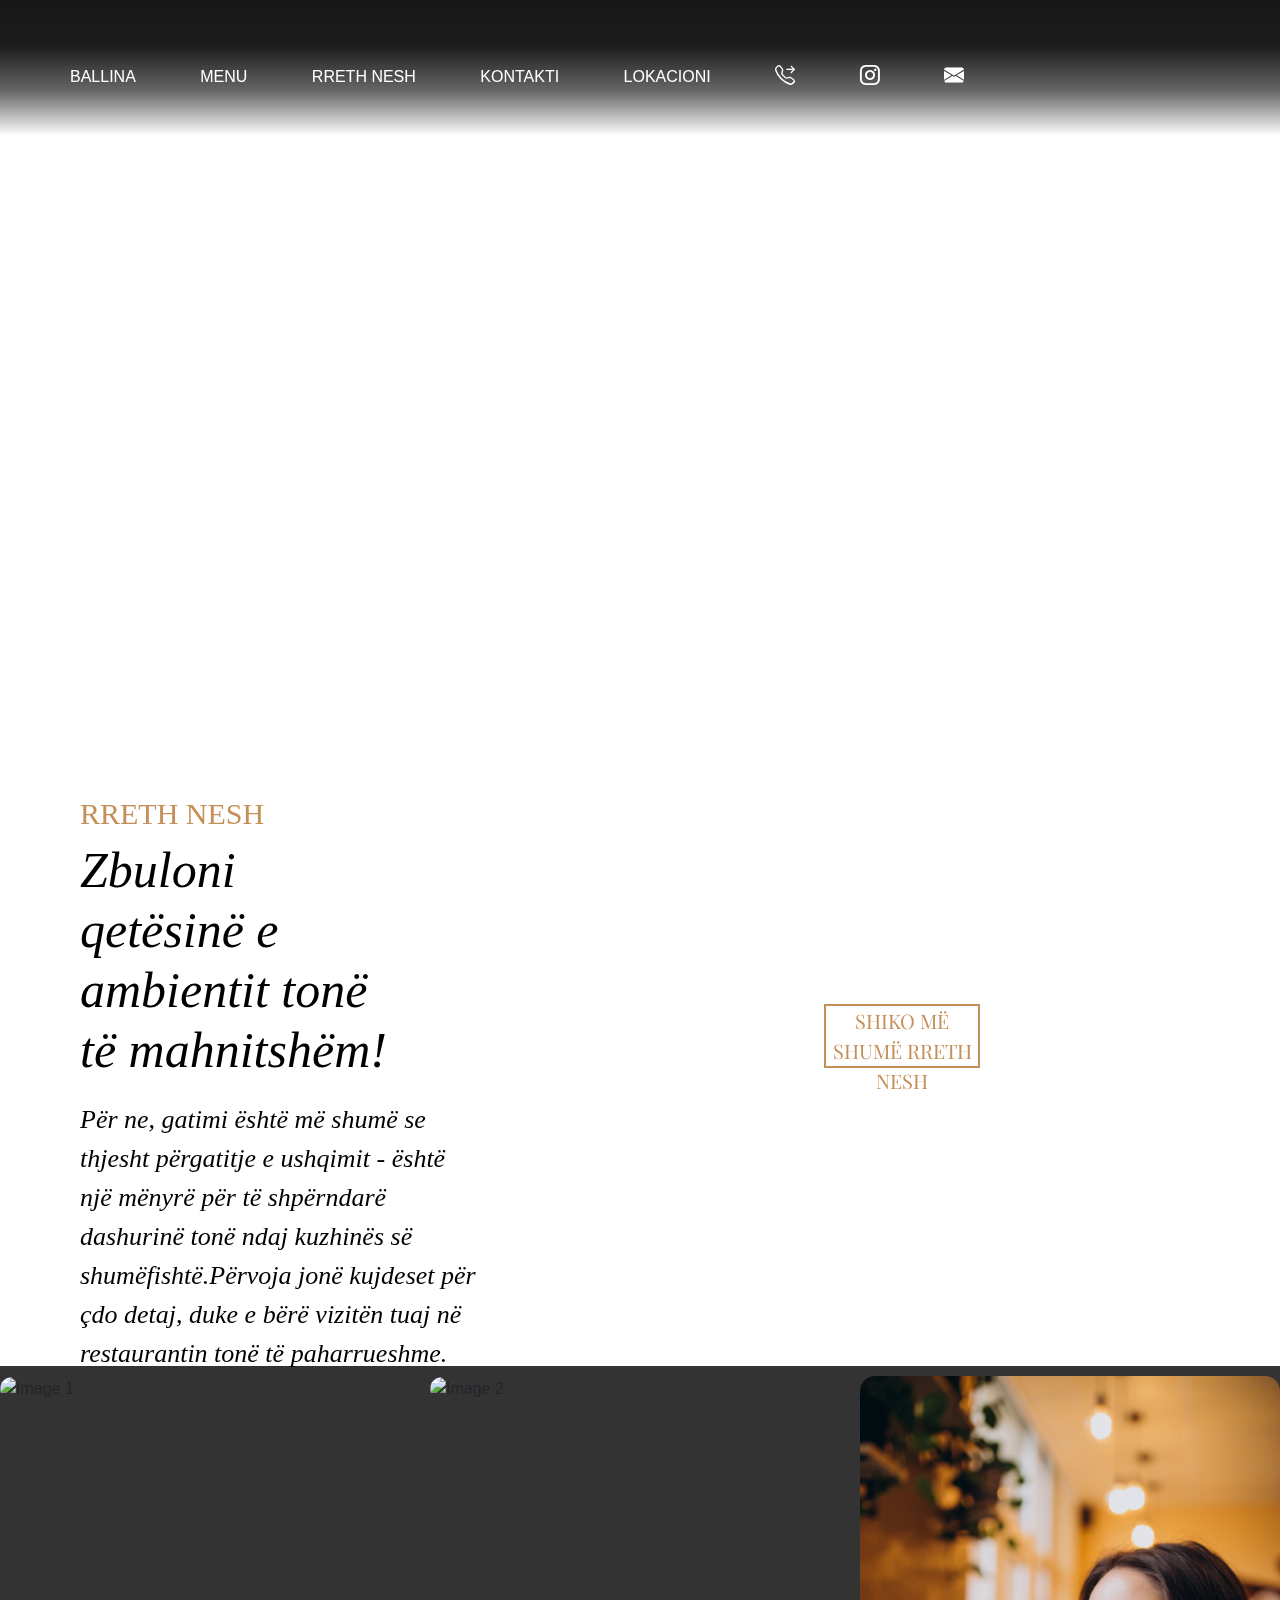
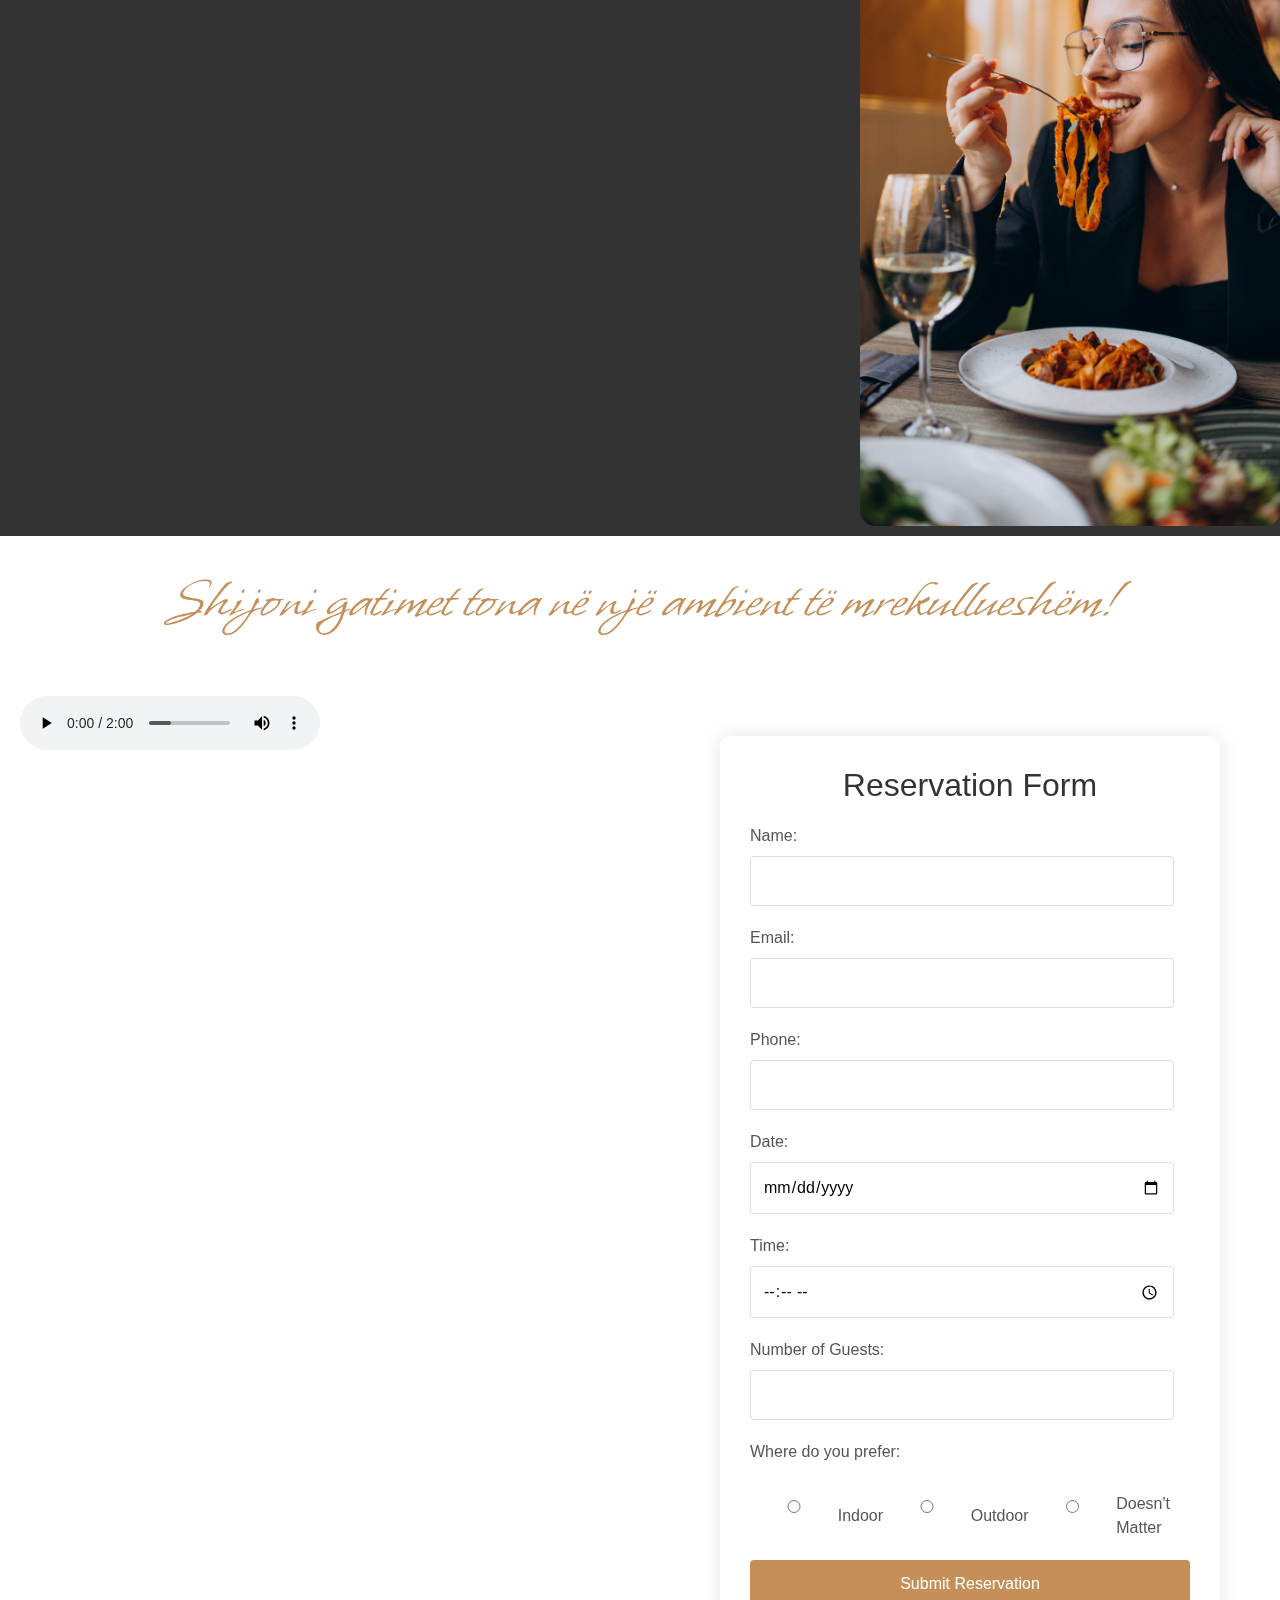
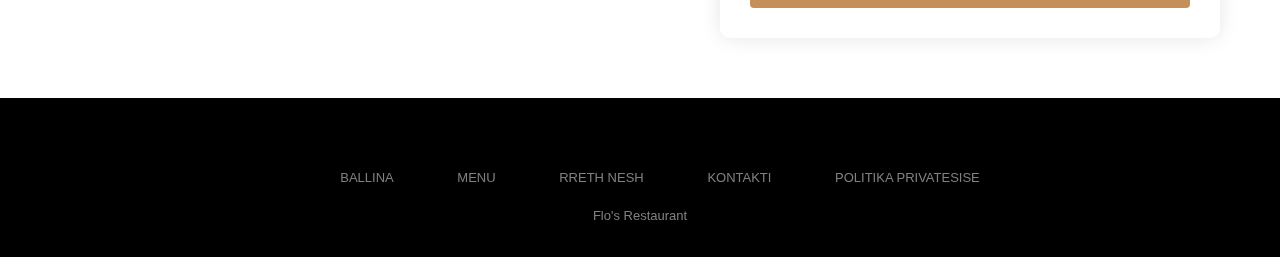
==== commit 73d57c4a: "update jquery" ====
--- a/index.html
+++ b/index.html
@@ -95,7 +95,7 @@
       </p>
     </div>
       <div class="row index_link_rrethnesh" id="">
-        <a href="aboutus.html" id="costum_link" target="_blank" rel="noreferrer noopener">SHIKO ME SHUME RRETH NESH
+        <a href="aboutus.html" id="costum_link" target="_blank" rel="noreferrer noopener">SHIKO M&Euml SHUM&Euml RRETH NESH
 
           
         </a>
--- a/style.css
+++ b/style.css
@@ -576,6 +576,7 @@
 .ambienti-yne{
 font-size: 55px;
 font-style: oblique;
+margin-top: 27px;
 }
 
 .image-container_ambienti {
@@ -1004,4 +1005,23 @@
       height: 300px;
       border: 2px solid #333;
       overflow: hidden;
-    }+    }
+.check_zbritja{
+        display:flex;
+        justify-content: center;   
+        width: 28%;
+        height: 50px;
+        border: 3px solid #f5ebeb;
+        border-radius: 8px;
+        margin-top: 30px;
+        margin-left:500px;
+        margin-bottom: 10px;
+        padding: 7px;
+}
+#applyReduction{
+        margin-right: 10px;
+        height: 2em;
+        width: 2em;
+        vertical-align: middle;
+ }
+    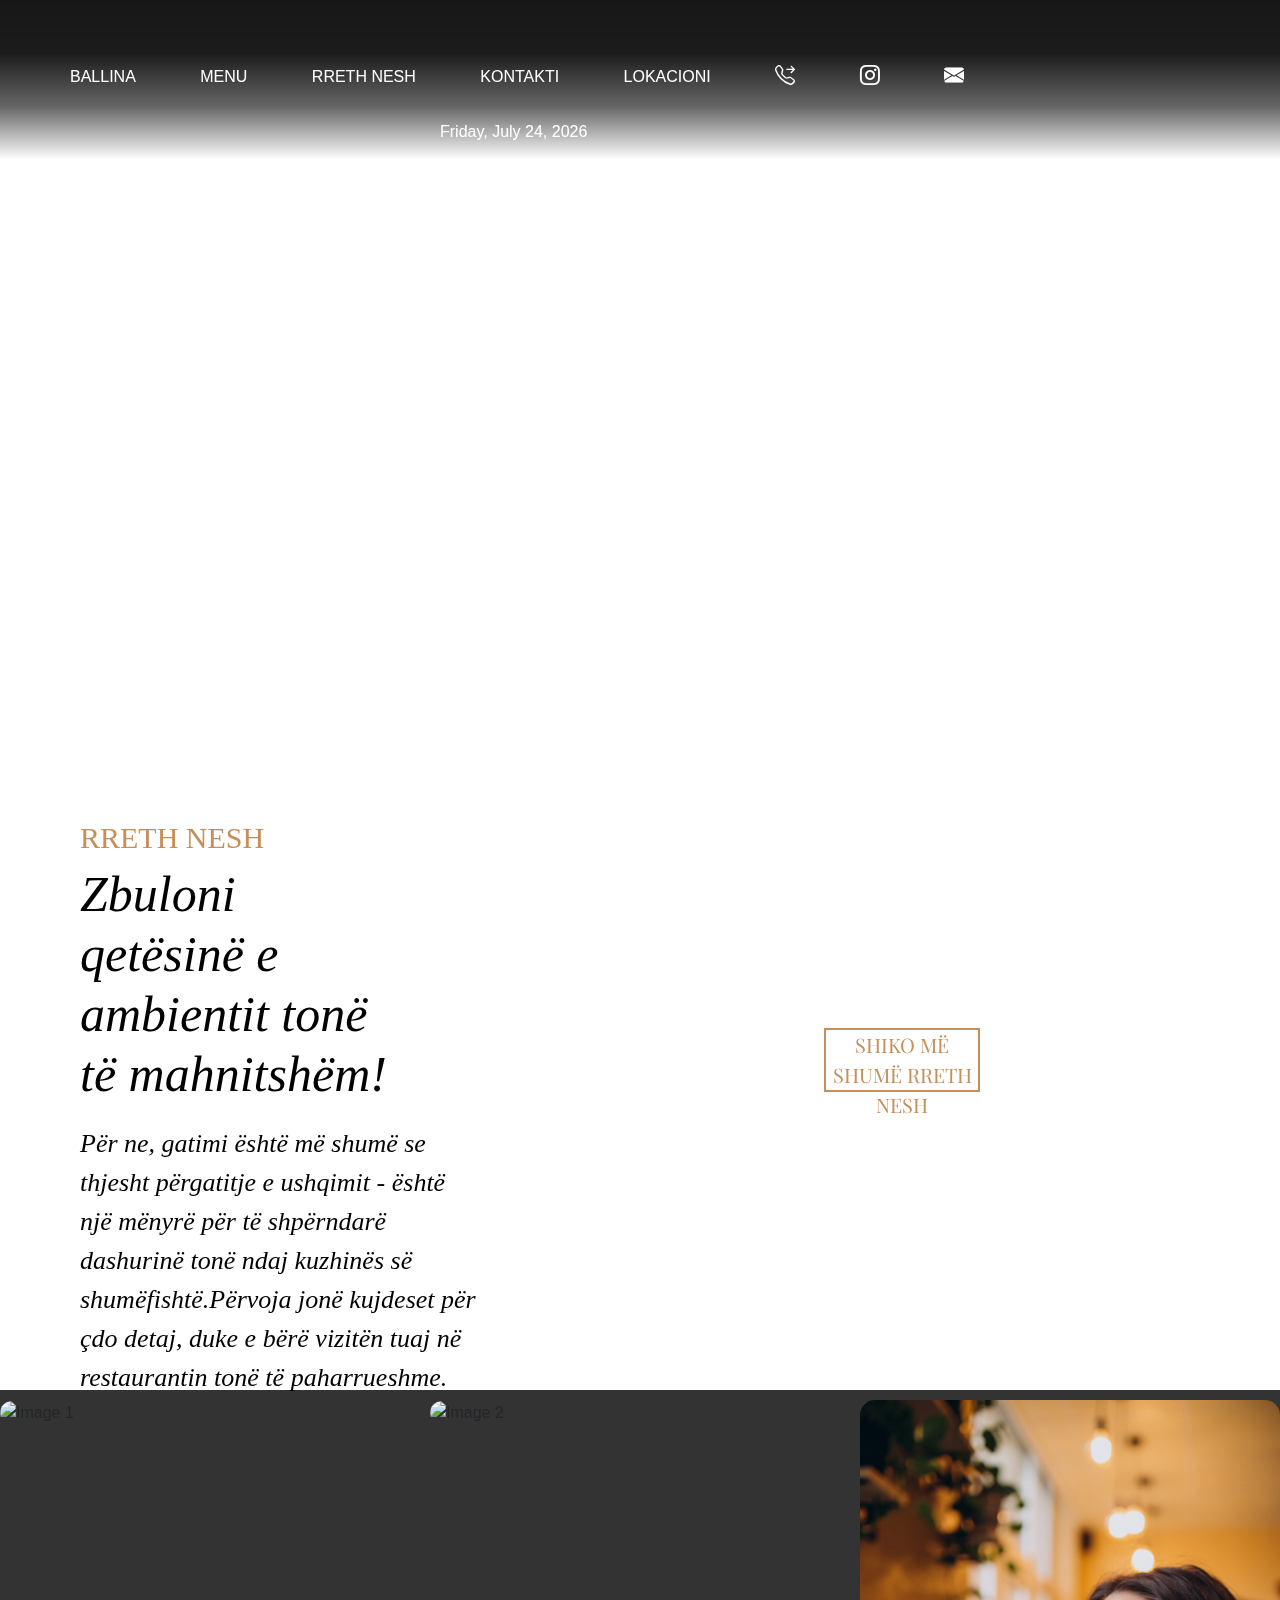
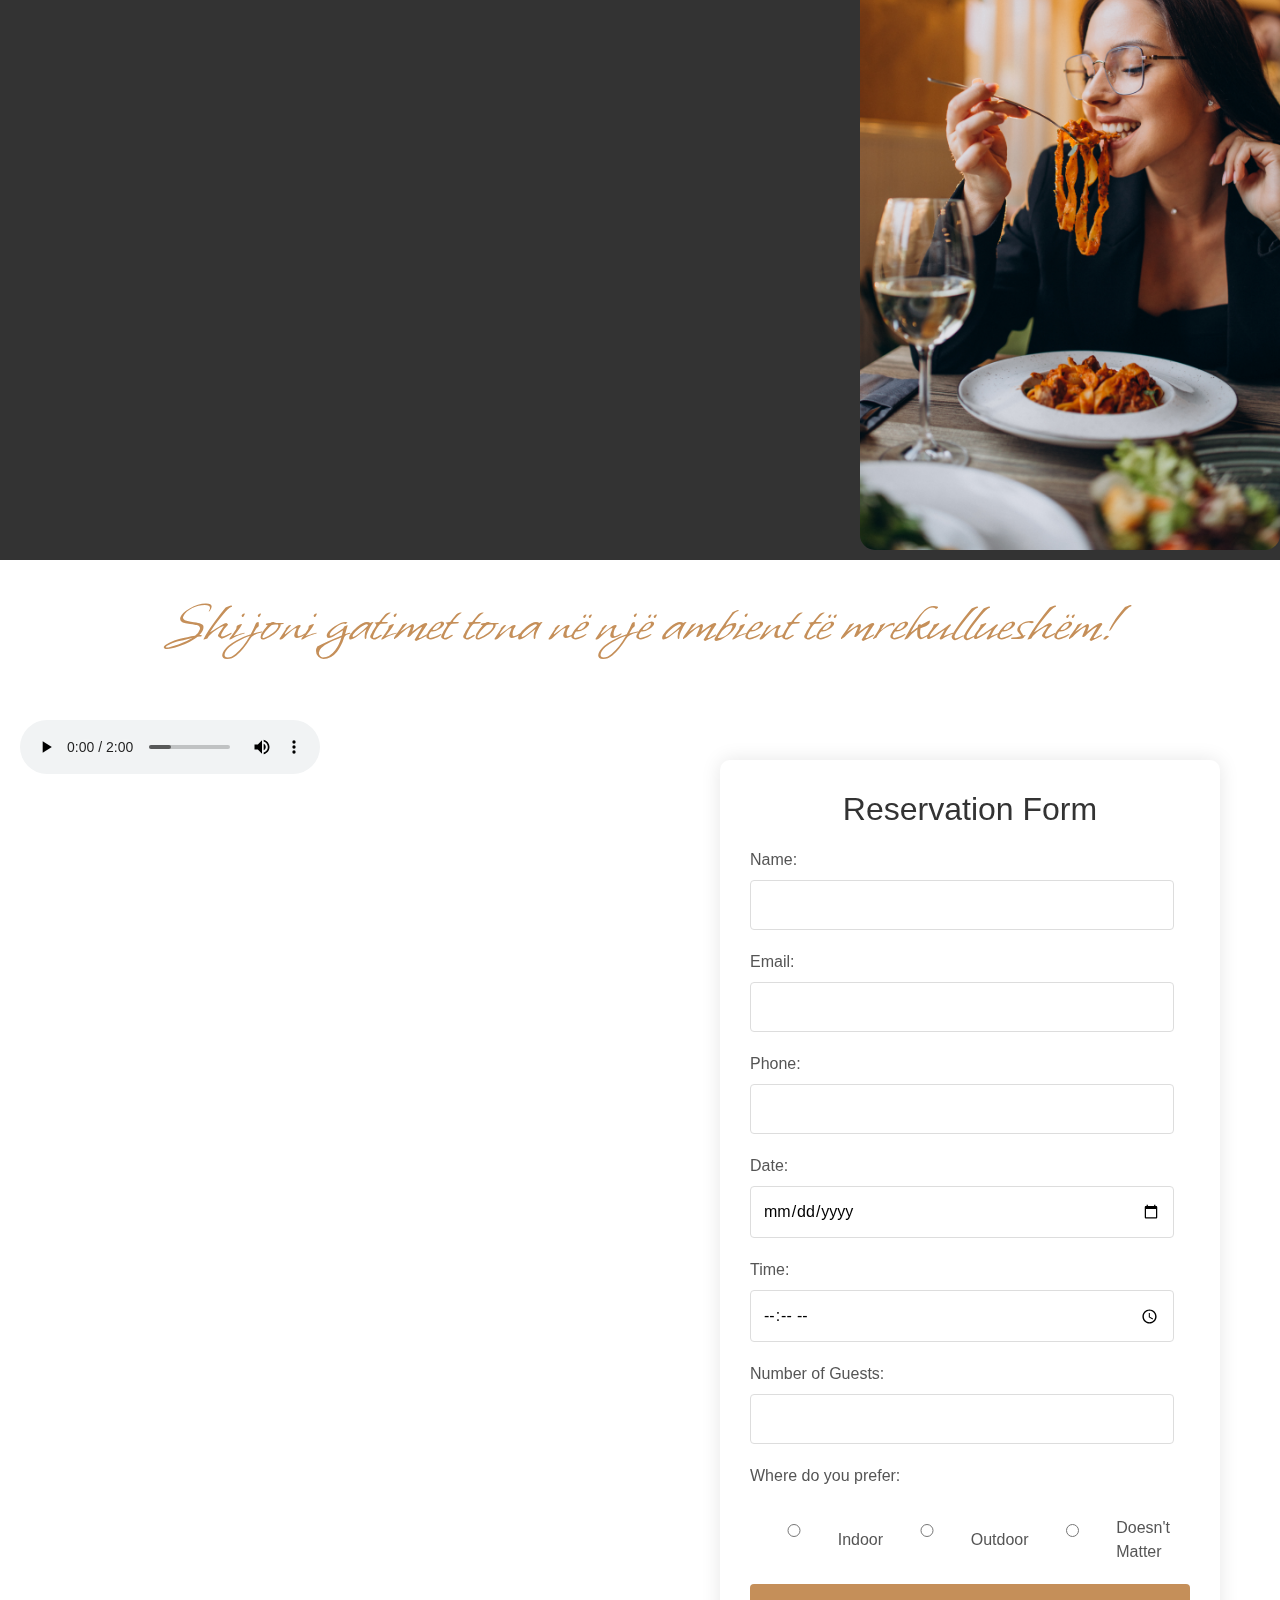
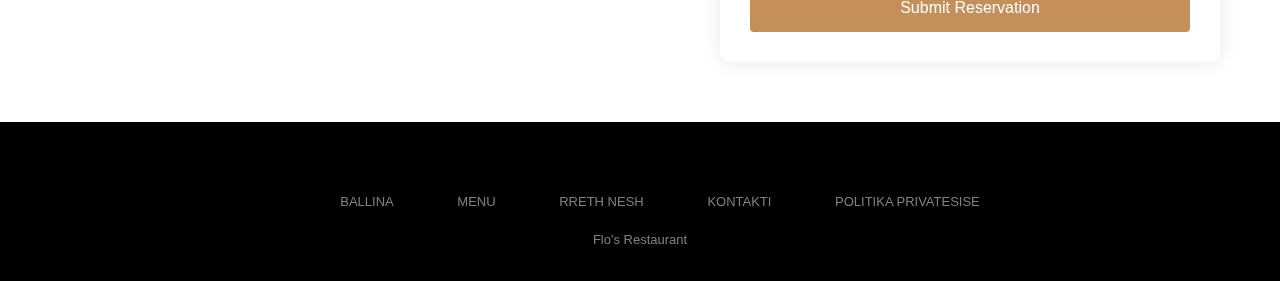
==== commit f849e9c9: "updateTime" ====
--- a/index.html
+++ b/index.html
@@ -72,6 +72,7 @@
               ><i class="bi bi-envelope-fill"></i
             ></a>
           </li>
+          <span id="dateTimeSpan"></span>
         </ul>
       </nav>
     </div>
@@ -203,6 +204,7 @@
       </div>
     </footer>
     <script src="./app.js"></script>
+    <script src="./UpdateTime.js"></script>
     <script>
       document.getElementById('reservationForm').addEventListener('submit', function (event) {
           event.preventDefault();
--- a/style.css
+++ b/style.css
@@ -1024,4 +1024,10 @@
         width: 2em;
         vertical-align: middle;
  }
+
+ #dateTimeSpan{
+    text-align: center;
+    color: white;
+    margin-left: 400px;
+ }
     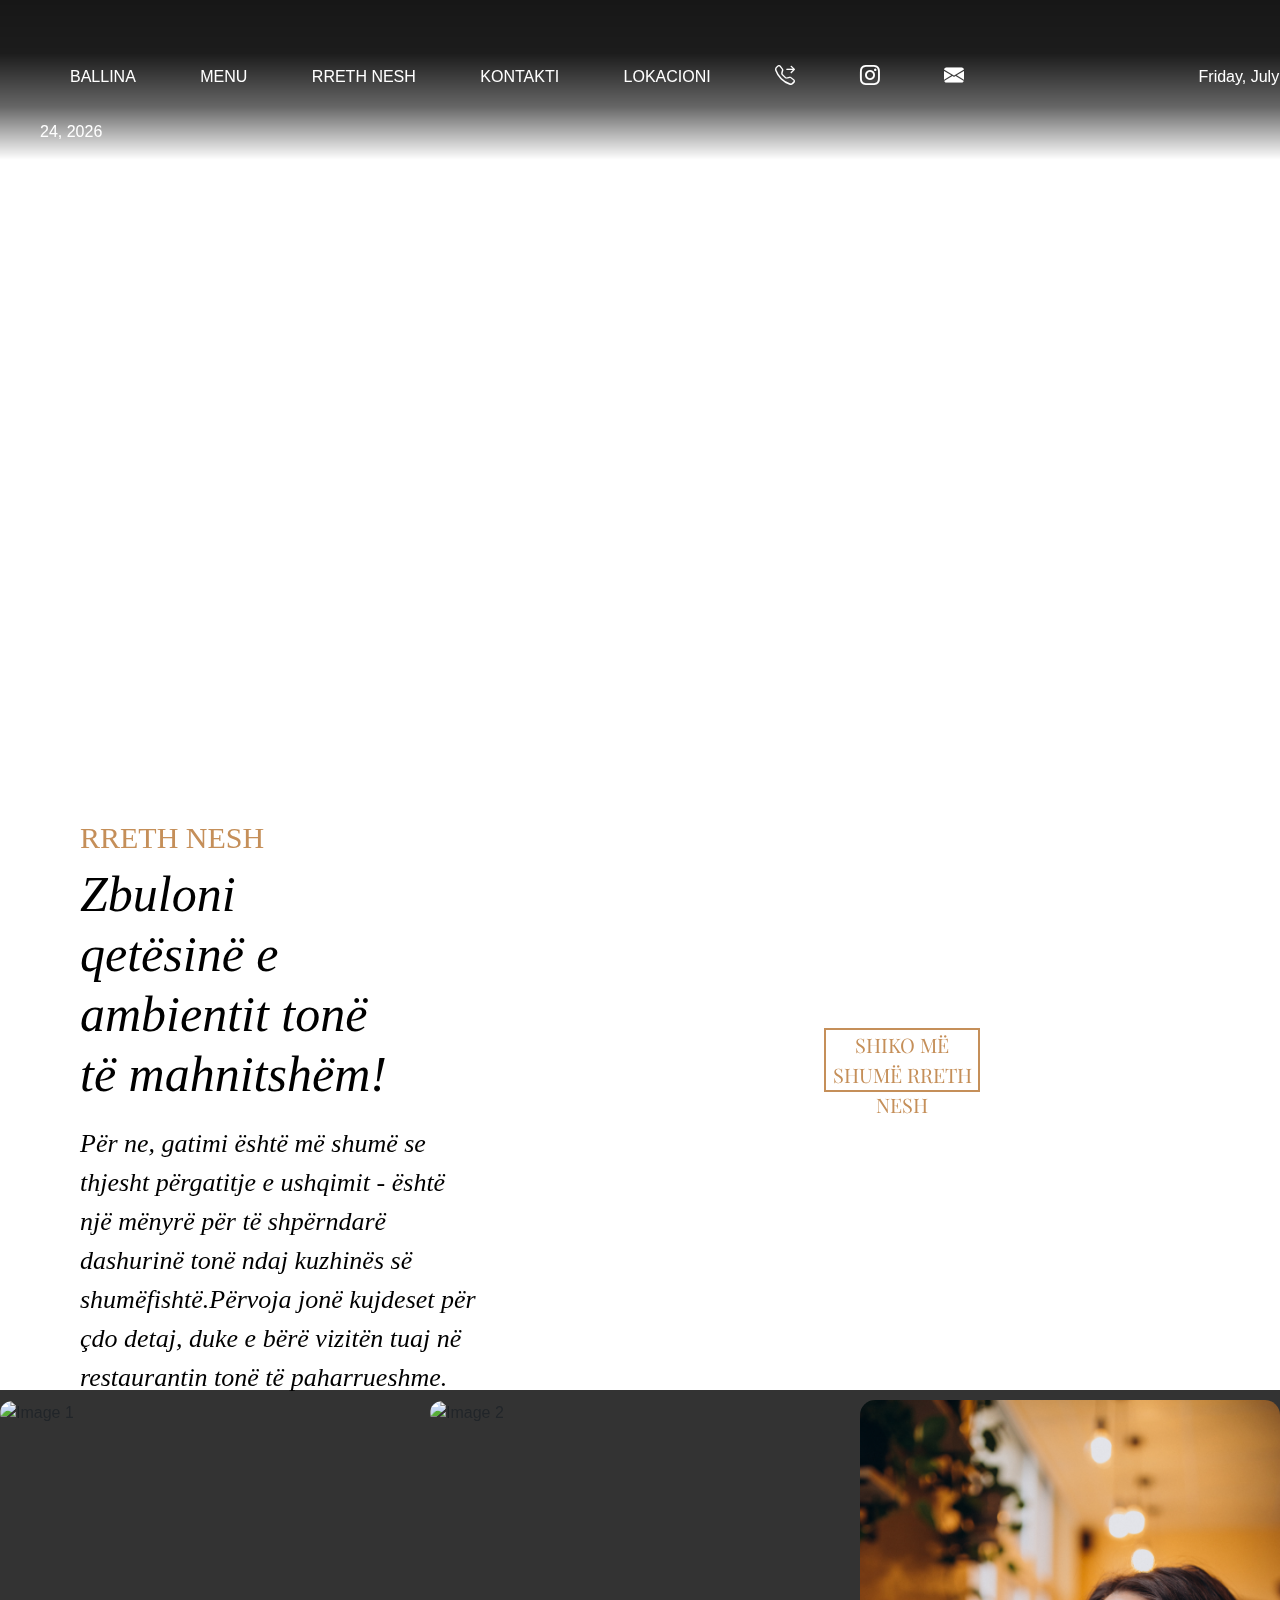
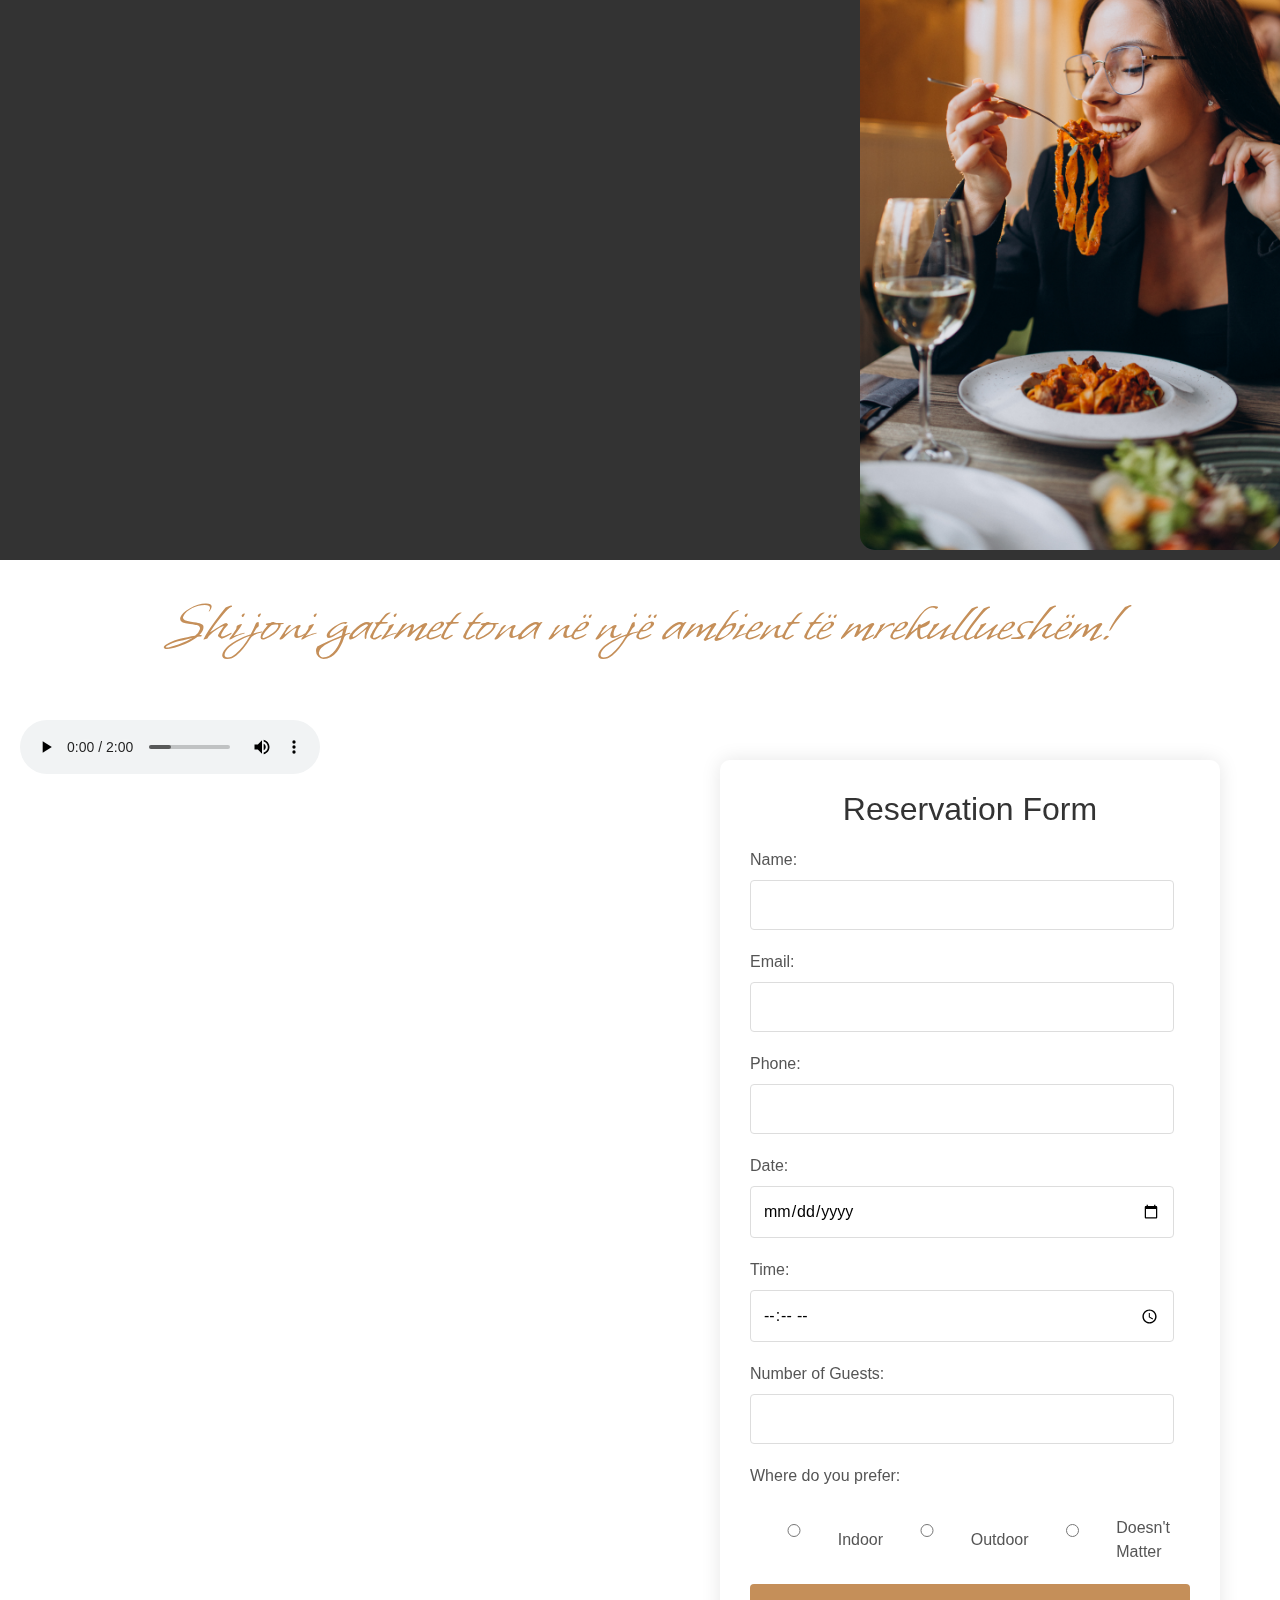
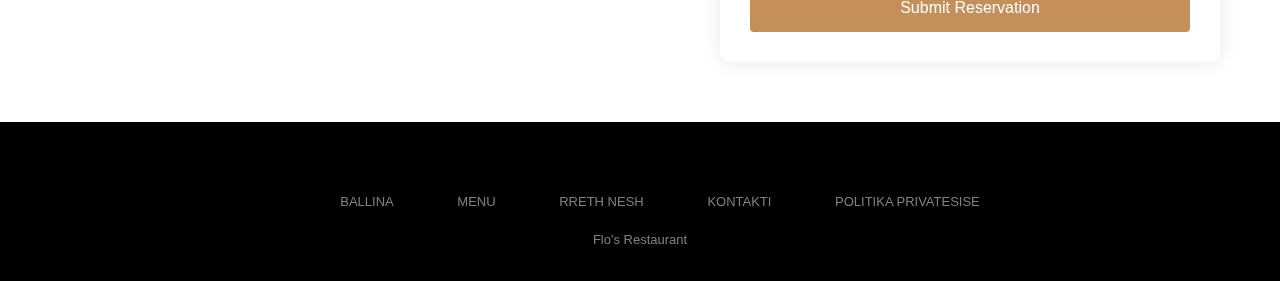
==== commit 31323d3b: "pritier" ====
--- a/index.html
+++ b/index.html
@@ -17,12 +17,14 @@
       href="https://cdn.jsdelivr.net/npm/bootstrap-icons@1.4.1/font/bootstrap-icons.css"
     />
     <script src="https://ajax.googleapis.com/ajax/libs/jquery/3.7.1/jquery.min.js"></script>
-    <link rel="preconnect" href="https://fonts.googleapis.com">
-<link rel="preconnect" href="https://fonts.gstatic.com" crossorigin>
-<link href="https://fonts.googleapis.com/css2?family=Playfair+Display:ital,wght@1,700&family=Whisper&display=swap" rel="stylesheet">
+    <link rel="preconnect" href="https://fonts.googleapis.com" />
+    <link rel="preconnect" href="https://fonts.gstatic.com" crossorigin />
+    <link
+      href="https://fonts.googleapis.com/css2?family=Playfair+Display:ital,wght@1,700&family=Whisper&display=swap"
+      rel="stylesheet"
+    />
     <title>Flo's Restaurant</title>
     <style>
-   
       #draggable-container {
         position: absolute;
         top: 10px;
@@ -39,147 +41,179 @@
         position: relative;
       }
     </style>
-   
   </head>
-  <div class="bodyIndex">
-    <div class="navBar" id="nv">
-      <nav>
-        <i class="bi bi-justify" onclick="alert('Hello')" id="hamMenu"></i>
-        <ul>
-          <li><a href="index.html">BALLINA</a></li>
-          <li><a href="menu.html">MENU</a></li>
-          <li><a href="aboutus.html">RRETH NESH</a></li>
-          <li><a href="contactus.html">KONTAKTI</a></li>
-          <li>
-            <a
-              href="https://www.google.com/maps/place/Flo's+Restaurant/@42.6596241,20.2923249,15z/data=!4m6!3m5!1s0x1352fd715bcd74b3:0xb13aa69e38cee452!8m2!3d42.6596241!4d20.2923249!16s%2Fg%2F1ptz59ckh?entry=ttu"
-              target="_blank"
-              >LOKACIONI</a
-            >
-          </li>
-          <li class="socialIcon">
-            <a href="call:049-503-655"
-              ><i class="bi bi-telephone-forward"></i
-            ></a>
-          </li>
-          <li class="socialIcon">
-            <a href="https://www.instagram.com/flospeja/"
-              ><i class="bi bi-instagram"></i
-            ></a>
-          </li>
-          <li class="socialIcon">
-            <a href="mailto:info@flospeja.com"
-              ><i class="bi bi-envelope-fill"></i
-            ></a>
-          </li>
-          <span id="dateTimeSpan"></span>
-        </ul>
-      </nav>
-    </div>
-
-    <div class="header">
-      <div class="indexLogo">
-        <img src=".\Pics\logo_transparente.png" alt="" id="animeImg"/>
-      
-      </div>
-    </div>
-   
-    <div class="container_index_rrethnesh">
-    <div class="rrethnesh_index">
-      <h1 style="color: #c58f59">RRETH NESH</h1>
-      <h2>Zbuloni qetësinë e ambientit tonë të mahnitshëm!</h2>
-      <p>
-        Për ne, gatimi është më shumë se thjesht përgatitje e ushqimit - është
-        një mënyrë për të shpërndarë dashurinë tonë ndaj kuzhinës së
-        shumëfishtë.Përvoja jonë kujdeset për çdo detaj, duke e bërë vizitën
-        tuaj në restaurantin tonë të paharrueshme.
-      </p>
-    </div>
-      <div class="row index_link_rrethnesh" id="">
-        <a href="aboutus.html" id="costum_link" target="_blank" rel="noreferrer noopener">SHIKO M&Euml SHUM&Euml RRETH NESH
-
-          
-        </a>
-      
-    </div>
-  </div></div>
-<div class="background_index">
-    <div class="galeria_index">
-      <div class="imageIndex">
-        <img src="./Pics/ballina4.jpg" alt="Image 1" />
-      </div>
-      <div class="imageIndex">
-        <img src="./Pics/ballina2.jpg" alt="Image 2" />
-      </div>
-      <div class="imageIndex">
-        <img src="./Pics/ballina3.jpg" alt="Image 3" />
-      </div>
-    </div>
-  </div>
-  <div class="rezervo_tani">
-    <h1 style="color: #c58f59;font-family: 'Playfair Display', serif;
-    font-family: 'Whisper', cursive; font-size: 60px">
-      Shijoni gatimet tona në një ambient të mrekullueshëm!
-    </h1>
-  </div>
-
-  <div class="container_index1">
-    <video autoplay muted loop>
-      <source src="./Pics/pexels-ron-lach-8922359 (540p).mp4" type="video/mp4">
-    </video>
-
-    <!-- Wrap the audio div with a container div -->
-    <div id="draggable-container">
-      <div class="audio_div">
-      <div id="draggable-div">
-        <audio controls>
-          <source src="./Pics/the-best-jazz-club-in-new-orleans-164472.mp3" type="audio/mp3">
-        </audio>
-      </div>
-    </div>
-  </div>
-
-    <div class="container_form">
-      <h2 class="form_h2">Reservation Form</h2>
-      <form class="index_form" id="reservationForm">
+  <body>
+    <div class="bodyIndex">
+      <div class="navBar" id="nv">
+        <nav>
+          <i class="bi bi-justify" onclick="alert('Hello')" id="hamMenu"></i>
+          <ul>
+            <li><a href="index.html">BALLINA</a></li>
+            <li><a href="menu.html">MENU</a></li>
+            <li><a href="aboutus.html">RRETH NESH</a></li>
+            <li><a href="contactus.html">KONTAKTI</a></li>
+            <li>
+              <a
+                href="https://www.google.com/maps/place/Flo's+Restaurant/@42.6596241,20.2923249,15z/data=!4m6!3m5!1s0x1352fd715bcd74b3:0xb13aa69e38cee452!8m2!3d42.6596241!4d20.2923249!16s%2Fg%2F1ptz59ckh?entry=ttu"
+                target="_blank"
+                >LOKACIONI</a
+              >
+            </li>
+            <li class="socialIcon">
+              <a href="call:049-503-655"
+                ><i class="bi bi-telephone-forward"></i
+              ></a>
+            </li>
+            <li class="socialIcon">
+              <a href="https://www.instagram.com/flospeja/"
+                ><i class="bi bi-instagram"></i
+              ></a>
+            </li>
+            <li class="socialIcon">
+              <a href="mailto:info@flospeja.com"
+                ><i class="bi bi-envelope-fill"></i
+              ></a>
+            </li>
+            <span id="dateTimeSpan"></span>
+          </ul>
+        </nav>
+      </div>
+
+      <div class="header">
+        <div class="indexLogo">
+          <img src=".\Pics\logo_transparente.png" alt="" id="animeImg" />
+        </div>
+      </div>
+
+      <div class="container_index_rrethnesh">
+        <div class="rrethnesh_index">
+          <h1 style="color: #c58f59">RRETH NESH</h1>
+          <h2>Zbuloni qetësinë e ambientit tonë të mahnitshëm!</h2>
+          <p>
+            Për ne, gatimi është më shumë se thjesht përgatitje e ushqimit -
+            është një mënyrë për të shpërndarë dashurinë tonë ndaj kuzhinës së
+            shumëfishtë.Përvoja jonë kujdeset për çdo detaj, duke e bërë vizitën
+            tuaj në restaurantin tonë të paharrueshme.
+          </p>
+        </div>
+        <div class="row index_link_rrethnesh" id="">
+          <a
+            href="aboutus.html"
+            id="costum_link"
+            target="_blank"
+            rel="noreferrer noopener"
+            >SHIKO M&Euml SHUM&Euml RRETH NESH
+          </a>
+        </div>
+      </div>
+    </div>
+    <div class="background_index">
+      <div class="galeria_index">
+        <div class="imageIndex">
+          <img src="./Pics/ballina4.jpg" alt="Image 1" />
+        </div>
+        <div class="imageIndex">
+          <img src="./Pics/ballina2.jpg" alt="Image 2" />
+        </div>
+        <div class="imageIndex">
+          <img src="./Pics/ballina3.jpg" alt="Image 3" />
+        </div>
+      </div>
+    </div>
+    <div class="rezervo_tani">
+      <h1
+        style="
+          color: #c58f59;
+          font-family: 'Playfair Display', serif;
+          font-family: 'Whisper', cursive;
+          font-size: 60px;
+        "
+      >
+        Shijoni gatimet tona në një ambient të mrekullueshëm!
+      </h1>
+    </div>
+
+    <div class="container_index1">
+      <video autoplay muted loop>
+        <source
+          src="./Pics/pexels-ron-lach-8922359 (540p).mp4"
+          type="video/mp4"
+        />
+      </video>
+
+      <div id="draggable-container">
+        <div class="audio_div">
+          <div id="draggable-div">
+            <audio controls>
+              <source
+                src="./Pics/the-best-jazz-club-in-new-orleans-164472.mp3"
+                type="audio/mp3"
+              />
+            </audio>
+          </div>
+        </div>
+      </div>
+
+      <div class="container_form">
+        <h2 class="form_h2">Reservation Form</h2>
+        <form class="index_form" id="reservationForm">
           <label for="name">Name:</label>
-          <input type="text" id="name" name="name" required>
+          <input type="text" id="name" name="name" required />
 
           <label for="email">Email:</label>
-          <input type="email" id="email" name="email" required>
+          <input type="email" id="email" name="email" required />
 
           <label for="phone">Phone:</label>
-          <input type="tel" id="phone" name="phone" required>
+          <input type="tel" id="phone" name="phone" required />
 
           <label for="date">Date:</label>
-          <input type="date" id="date" name="date" required>
+          <input type="date" id="date" name="date" required />
 
           <label for="time">Time:</label>
-          <input type="time" id="time" name="time" required>
+          <input type="time" id="time" name="time" required />
 
           <label for="guests">Number of Guests:</label>
-          <input type="number" id="guests" name="guests" min="1" required>
+          <input type="number" id="guests" name="guests" min="1" required />
 
           <label>Where do you prefer:</label>
           <div class="horizontal-radio-group">
-              <input type="radio" id="indoor" name="preference" value="indoor" required>
-              <label class="radio-class" for="indoor">Indoor</label>
-
-              <input type="radio" id="outdoor" name="preference" value="outdoor" required>
-              <label class="radio-class" for="outdoor">Outdoor</label>
-
-              <input type="radio" id="doesnt_matter" name="preference" value="doesnt_matter" required>
-              <label class="radio-class" for="doesnt_matter">Doesn't Matter</label>
+            <input
+              type="radio"
+              id="indoor"
+              name="preference"
+              value="indoor"
+              required
+            />
+            <label class="radio-class" for="indoor">Indoor</label>
+
+            <input
+              type="radio"
+              id="outdoor"
+              name="preference"
+              value="outdoor"
+              required
+            />
+            <label class="radio-class" for="outdoor">Outdoor</label>
+
+            <input
+              type="radio"
+              id="doesnt_matter"
+              name="preference"
+              value="doesnt_matter"
+              required
+            />
+            <label class="radio-class" for="doesnt_matter"
+              >Doesn't Matter</label
+            >
           </div>
 
           <button class="button_form" type="submit">Submit Reservation</button>
-      </form>
-      <div id="successMessage" class="success-message" style="display: none;">
+        </form>
+        <div id="successMessage" class="success-message" style="display: none">
           Faleminderit! Ju mirëpresim!
-      </div>
-  </div>
-  
-  </div>
+        </div>
+      </div>
+    </div>
 
     <footer>
       <div class="foot_div">
@@ -203,47 +237,62 @@
         <div class="social">Flo's Restaurant</div>
       </div>
     </footer>
-    <script src="./app.js"></script>
-    <script src="./UpdateTime.js"></script>
-    <script>
-      document.getElementById('reservationForm').addEventListener('submit', function (event) {
-          event.preventDefault();
-          document.getElementById('reservationForm').style.display = 'none';
-          document.getElementById('successMessage').style.display = 'block';
+  <script src="./app.js"></script>
+  <script src="./UpdateTime.js"></script>
+  <script>
+    document
+      .getElementById("reservationForm")
+      .addEventListener("submit", function (event) {
+        event.preventDefault();
+        document.getElementById("reservationForm").style.display = "none";
+        document.getElementById("successMessage").style.display = "block";
       });
   </script>
- <script>
-  document.addEventListener('DOMContentLoaded', function() {
-    var draggableContainer = document.getElementById('draggable-container');
-    var draggableDiv = document.getElementById('draggable-div');
-    var offsetX, offsetY, isDragging = false;
-
-    draggableContainer.addEventListener('mousedown', function(e) {
-      isDragging = true;
-      offsetX = e.clientX - draggableContainer.getBoundingClientRect().left;
-      offsetY = e.clientY - draggableContainer.getBoundingClientRect().top;
-      draggableContainer.style.cursor = 'grabbing';
+  <script>
+    document.addEventListener("DOMContentLoaded", function () {
+      var draggableContainer = document.getElementById("draggable-container");
+      var draggableDiv = document.getElementById("draggable-div");
+      var offsetX,
+        offsetY,
+        isDragging = false;
+
+      draggableContainer.addEventListener("mousedown", function (e) {
+        isDragging = true;
+        offsetX = e.clientX - draggableContainer.getBoundingClientRect().left;
+        offsetY = e.clientY - draggableContainer.getBoundingClientRect().top;
+        draggableContainer.style.cursor = "grabbing";
+      });
+
+      document.addEventListener("mousemove", function (e) {
+        if (isDragging) {
+          var x = e.clientX - offsetX;
+          var y = e.clientY - offsetY;
+
+          x = Math.max(
+            0,
+            Math.min(
+              x,
+              draggableContainer.clientWidth - draggableDiv.clientWidth
+            )
+          );
+          y = Math.max(
+            0,
+            Math.min(
+              y,
+              draggableContainer.clientHeight - draggableDiv.clientHeight
+            )
+          );
+
+          draggableContainer.style.left = x + "px";
+          draggableContainer.style.top = y + "px";
+        }
+      });
+
+      document.addEventListener("mouseup", function () {
+        isDragging = false;
+        draggableContainer.style.cursor = "grab";
+      });
     });
-
-    document.addEventListener('mousemove', function(e) {
-      if (isDragging) {
-        var x = e.clientX - offsetX;
-        var y = e.clientY - offsetY;
-
-        // Boundary checks within the container
-        x = Math.max(0, Math.min(x, draggableContainer.clientWidth - draggableDiv.clientWidth));
-        y = Math.max(0, Math.min(y, draggableContainer.clientHeight - draggableDiv.clientHeight));
-
-        draggableContainer.style.left = x + 'px';
-        draggableContainer.style.top = y + 'px';
-      }
-    });
-
-    document.addEventListener('mouseup', function() {
-      isDragging = false;
-      draggableContainer.style.cursor = 'grab';
-    });
-  });
-</script>
+  </script>
   </body>
 </html>
--- a/style.css
+++ b/style.css
@@ -1,955 +1,921 @@
-.navBar{
-    display: inline-block;
-    margin-bottom: 20px;
-    width: 100%;
-    height: auto;
-    left: 0;
-    top: 0;
-   /* background-color: rgba(0, 0, 0, 0.541);*/
-}
-
-ul li{
-    list-style-type: none;
-}
-#nv{
-    background-image:linear-gradient(rgba(0,0,0,0.91),rgba(0,0,0,0.89),
-    rgba(0,0,0,0.6),rgba(0,0,0,0));
-}
-
-.navBar a{
-    text-decoration: none;
-    color: white;
+.navBar {
+  display: inline-block;
+  margin-bottom: 20px;
+  width: 100%;
+  height: auto;
+  left: 0;
+  top: 0;
+}
+
+ul li {
+  list-style-type: none;
+}
+#nv {
+  background-image: linear-gradient(
+    rgba(0, 0, 0, 0.91),
+    rgba(0, 0, 0, 0.89),
+    rgba(0, 0, 0, 0.6),
+    rgba(0, 0, 0, 0)
+  );
+}
+
+.navBar a {
+  text-decoration: none;
+  color: white;
 }
 i {
-    font-size: 20px;
-}
-.navBar nav li{
-    padding: 10px;
-    margin: 20px;
-    display: inline-block;
-   
-}
-.navBar nav ul li:hover{
-    background-color: #c58f59;
-    transition: background-color 0.5s;
-    border-radius: 15px;
-}
-
-#hamMenu{
-    visibility: hidden;
-}
-.menubody_container1{
-    /* background-image: url('./Pics/menu1.jpg'); */
-    background-repeat: no-repeat;
-    background-size: cover;
-    background-position: center;
-    background-attachment: fixed;
-    height: 825px; 
-    margin: 0;
-}
-
-.menuLogo{
-    display: flex;
-    width: 100%;
-    height: auto;
-    justify-content: center;
-    align-items: center;
-    flex-direction: column;
-    font-family: cursive;
-    
-}
-.menuLogo img{ 
-    border-style: solid;
-    border-color: white;
-    border-radius: 15px;
-    margin-top: 100px;
-    width: 395px;
-    height: 395px;
-    background-attachment: scroll;  
-}
-
+  font-size: 20px;
+}
+.navBar nav li {
+  padding: 10px;
+  margin: 20px;
+  display: inline-block;
+}
+.navBar nav ul li:hover {
+  background-color: #c58f59;
+  transition: background-color 0.5s;
+  border-radius: 15px;
+}
+
+#hamMenu {
+  visibility: hidden;
+}
+.menubody_container1 {
+  background-repeat: no-repeat;
+  background-size: cover;
+  background-position: center;
+  background-attachment: fixed;
+  height: 825px;
+  margin: 0;
+}
+
+.menuLogo {
+  display: flex;
+  width: 100%;
+  height: auto;
+  justify-content: center;
+  align-items: center;
+  flex-direction: column;
+  font-family: cursive;
+}
+.menuLogo img {
+  border-style: solid;
+  border-color: white;
+  border-radius: 15px;
+  margin-top: 100px;
+  width: 395px;
+  height: 395px;
+  background-attachment: scroll;
+}
 
 .hidden {
-    width: 375px; 
-    padding: 20px;
-    margin: 10px;
-    border-radius: 8px;
-    box-shadow: 0 4px 8px rgba(0, 0, 0, 0.1);
-    text-align: center;
-    height: 500px;
-    overflow: hidden;
-    flex-shrink: 0;
-    background-blend-mode: multiply;
-    background-color: #232323;
-    opacity: 0.8;
-    box-shadow: rgba(0, 0, 0, 0.56) 0px 22px 70px 4px;
-    
-}
-.hidden:hover{
-    overflow-y: scroll;
+  width: 375px;
+  padding: 20px;
+  margin: 10px;
+  border-radius: 8px;
+  box-shadow: 0 4px 8px rgba(0, 0, 0, 0.1);
+  text-align: center;
+  height: 500px;
+  overflow: hidden;
+  flex-shrink: 0;
+  background-blend-mode: multiply;
+  background-color: #232323;
+  opacity: 0.8;
+  box-shadow: rgba(0, 0, 0, 0.56) 0px 22px 70px 4px;
+}
+.hidden:hover {
+  overflow-y: scroll;
 }
 .hidden::-webkit-scrollbar {
-    width: 5px;
+  width: 5px;
 }
 .hidden::-webkit-scrollbar-thumb {
-    background: linear-gradient(to right, #5c7f89, #3e606f); 
-    border-radius: 5px;
+  background: linear-gradient(to right, #5c7f89, #3e606f);
+  border-radius: 5px;
 }
 .hidden::-webkit-scrollbar-track {
-    background-color: #eee; 
-    border-radius: 5px;
+  background-color: #eee;
+  border-radius: 5px;
 }
 .hidden h2 {
-    font-family: Helvetica, sans-serif;
-    margin-bottom: 7px;
-    border-bottom: 2px solid black;
-    color: #f2f2f2;
+  font-family: Helvetica, sans-serif;
+  margin-bottom: 7px;
+  border-bottom: 2px solid black;
+  color: #f2f2f2;
 }
 
 .food-list {
-    list-style-type: none;
-    padding: 0;
-    margin: 0;
-    font-weight: bold;
+  list-style-type: none;
+  padding: 0;
+  margin: 0;
+  font-weight: bold;
 }
 
 .food-item {
-    margin: 15px 0;
-    color: #f2f2f2;
-    border-bottom: 2px solid #ddd; 
-    padding-bottom: 12px;
-    position: relative;
-    transition: background-color 0.3s;
-}
-
-.Container_hidden{
-    padding-top: 110px;
-    display: flex;
-    flex-direction: row;
-    align-items: center;
-    justify-content: space-evenly;
-}
-.bodyIndex{
-    background-image: url('./Pics/foto33.jpg');
-    background-size: cover;
-    backdrop-filter: blur(30px);
-    background-attachment: fixed;
-    height: auto; 
-    margin: 0;
-}
-.Container_hidden2{
-    padding-top: 57px;
-    display: flex;
-    flex-direction: row;
-    align-items: center;
-    justify-content: space-evenly;
-    
-}
-.menuLogo_div{
-    width: 100%;
-    height: 250px;
-    display: flex;
-    flex-direction: column;
-    align-items: center;
-    justify-content: center;
-    margin-top: 110px;
-    background-color: #ebebeb;
-    
-}
-.menu_container{
-    margin-top: 150px;
-    background-image: url('./Pics/menu2.jpg');
-    background-blend-mode: multiply;
-    background-color: rgba(0, 0, 0, 0.6);
-    background-repeat: no-repeat;
-    background-size: cover;
-    background-position: center;
-    background-attachment: fixed;
-    height: auto;
-    width: 100%;
-    
-}
-.circle_Photo{
-    width: 100px; 
-    height: 100px; 
-    border-radius: 50%; 
-    overflow: hidden; 
-    position: relative;
-  }
-  .indexLogo{
-    display: flex;
-    width: 100%;
-    height: auto;
-    justify-content: center;
-    align-items: center;
-    flex-direction: column;
-    font-family: cursive;
-    margin-bottom: 95px;
-    
-}
-.indexLogo img{ 
-    border-style: solid;
-    border-color: white;
-    border-radius: 15px;
-    margin-top: 100px;
-    width: 395px;
-    height: 395px;
-    background-attachment: scroll;  
-}
-.indexLogo h1{
-    margin-top: 50px;
-    padding-top: 10px;
-}
-.paragrafet{
-    display: flex;
-    align-items: center;
-    justify-content: center;
-    margin-top: 50px;
-    width: auto;
-    height: 450px;
-    font-family: 'Special Elite', cursive;
-    justify-content: space-evenly;
-    opacity: 0.8;
+  margin: 15px 0;
+  color: #f2f2f2;
+  border-bottom: 2px solid #ddd;
+  padding-bottom: 12px;
+  position: relative;
+  transition: background-color 0.3s;
+}
+
+.Container_hidden {
+  padding-top: 110px;
+  display: flex;
+  flex-direction: row;
+  align-items: center;
+  justify-content: space-evenly;
+}
+.bodyIndex {
+  background-image: url("./Pics/foto33.jpg");
+  background-size: cover;
+  backdrop-filter: blur(30px);
+  background-attachment: fixed;
+  height: auto;
+  margin: 0;
+}
+.Container_hidden2 {
+  padding-top: 57px;
+  display: flex;
+  flex-direction: row;
+  align-items: center;
+  justify-content: space-evenly;
+}
+.menuLogo_div {
+  width: 100%;
+  height: 250px;
+  display: flex;
+  flex-direction: column;
+  align-items: center;
+  justify-content: center;
+  margin-top: 110px;
+  background-color: #ebebeb;
+}
+.menu_container {
+  margin-top: 150px;
+  background-image: url("./Pics/menu2.jpg");
+  background-blend-mode: multiply;
+  background-color: rgba(0, 0, 0, 0.6);
+  background-repeat: no-repeat;
+  background-size: cover;
+  background-position: center;
+  background-attachment: fixed;
+  height: auto;
+  width: 100%;
+}
+.circle_Photo {
+  width: 100px;
+  height: 100px;
+  border-radius: 50%;
+  overflow: hidden;
+  position: relative;
+}
+.indexLogo {
+  display: flex;
+  width: 100%;
+  height: auto;
+  justify-content: center;
+  align-items: center;
+  flex-direction: column;
+  font-family: cursive;
+  margin-bottom: 95px;
+}
+.indexLogo img {
+  border-style: solid;
+  border-color: white;
+  border-radius: 15px;
+  margin-top: 100px;
+  width: 395px;
+  height: 395px;
+  background-attachment: scroll;
+}
+.indexLogo h1 {
+  margin-top: 50px;
+  padding-top: 10px;
+}
+.paragrafet {
+  display: flex;
+  align-items: center;
+  justify-content: center;
+  margin-top: 50px;
+  width: auto;
+  height: 450px;
+  font-family: "Special Elite", cursive;
+  justify-content: space-evenly;
+  opacity: 0.8;
 }
 
 blockquote {
-    font-weight: 100;
-    font-size: 32px; 
-    max-width: 600px;
-    line-height: 1.4;
-    position: relative;
-    margin: 0;
-    padding: 8px; 
-  }
-  
-  blockquote:before,
-  blockquote:after {
-    position: absolute;
-    color: #f1efe6;
-    font-size: 128px; 
-    width: 64px; 
-    height: 64px; 
-  }
-  .div_p1{
-    margin: 5px;
-}
-.div_p2{
-    margin: 5px;
-}
-  blockquote:before {
-    content: '“';
-    left: -80px; 
-    top: -32px;
-  }
-  
-  blockquote:after {
-    content: '”';
-    right: -60px; 
-    bottom: 16px; 
-  }
-  
-.rrethnesh_index{
-    width:80%;
-    height: 620px;
-    background-color:white;
-    padding-right: 70px;
-    padding-left: 50px;
-    margin: 0;
+  font-weight: 100;
+  font-size: 32px;
+  max-width: 600px;
+  line-height: 1.4;
+  position: relative;
+  margin: 0;
+  padding: 8px;
+}
+
+blockquote:before,
+blockquote:after {
+  position: absolute;
+  color: #f1efe6;
+  font-size: 128px;
+  width: 64px;
+  height: 64px;
+}
+.div_p1 {
+  margin: 5px;
+}
+.div_p2 {
+  margin: 5px;
+}
+blockquote:before {
+  content: "“";
+  left: -80px;
+  top: -32px;
+}
+
+blockquote:after {
+  content: "”";
+  right: -60px;
+  bottom: 16px;
+}
+
+.rrethnesh_index {
+  width: 80%;
+  height: 620px;
+  background-color: white;
+  padding-right: 70px;
+  padding-left: 50px;
+  margin: 0;
 }
 
 .rrethnesh_index h1 {
-    color:rgb(45, 119, 37);
-    text-align: left;
-    font-size: 30px;
-    font-family: Georgia, 'Times New Roman', Times, serif;
-    text-shadow: #496363;
-    font-style: bold;
-    padding-top: 50px;
-    padding-left: 30px;
-  
+  color: rgb(45, 119, 37);
+  text-align: left;
+  font-size: 30px;
+  font-family: Georgia, "Times New Roman", Times, serif;
+  text-shadow: #496363;
+  font-style: bold;
+  padding-top: 50px;
+  padding-left: 30px;
 }
 .rrethnesh_index h2 {
-    color:black;
-    text-align: left;
-    font-size: 50px;
-    font-family: Georgia, 'Times New Roman', Times, serif;
-    text-shadow: #496363;
-    font-style: italic;
-    padding-right: 50%;
-    padding-left: 30px;
-    margin-bottom: 20px;
+  color: black;
+  text-align: left;
+  font-size: 50px;
+  font-family: Georgia, "Times New Roman", Times, serif;
+  text-shadow: #496363;
+  font-style: italic;
+  padding-right: 50%;
+  padding-left: 30px;
+  margin-bottom: 20px;
 }
 .rrethnesh_index p {
-    color:black;
-    text-align: left;
-    font-size: 26px;
-    font-family: Georgia, 'Times New Roman', Times, serif;
-    text-shadow: #496363;
-    font-style: italic;
-    padding-right: 40%;
-    padding-left: 30px;
-}
-.container_index_rrethnesh{
-    width: 100%;
-    height: auto;
-    display: flex;
-    flex-direction: row;
-    margin: 0;
-    background-color: white;
+  color: black;
+  text-align: left;
+  font-size: 26px;
+  font-family: Georgia, "Times New Roman", Times, serif;
+  text-shadow: #496363;
+  font-style: italic;
+  padding-right: 40%;
+  padding-left: 30px;
+}
+.container_index_rrethnesh {
+  width: 100%;
+  height: auto;
+  display: flex;
+  flex-direction: row;
+  margin: 0;
+  background-color: white;
 }
 .gallery {
-    display: flex;
-    overflow: hidden;
-}
-  
+  display: flex;
+  overflow: hidden;
+}
+
 .imageMenu {
-    width: 440px;
-    flex: 0 0 auto;
-    transition: transform 0.3s;
-    margin-bottom: 20px;
+  width: 440px;
+  flex: 0 0 auto;
+  transition: transform 0.3s;
+  margin-bottom: 20px;
 }
 .imageMenu img {
-    width: 400px;
-    height: 400px;
-    object-fit: cover;
-    transition: transform 0.3s;
-    cursor: pointer;
-    border-radius: 15px;
+  width: 400px;
+  height: 400px;
+  object-fit: cover;
+  transition: transform 0.3s;
+  cursor: pointer;
+  border-radius: 15px;
 }
 
 .imageMenu img:hover {
-    transform: scale(1.1);
-}
-.foot_div{
-    background:#000;
-    padding:30px 0px;
-    font-family: 'Play', sans-serif;
-    text-align:center;
-}
-.foot_div .social{
-    width: 100%;
-    color: gray;
-    font-size: 13px;
-    margin: 1px 0;
-    padding: 0.6px 0;
-}
-.foot_div .social a{
-    text-decoration:none;
-    color:gray;
-    transition:0.5s;
-}
-.foot_div .social a i{
-    font-size: 24px;
-    margin: 0px 3px;
-}
-.foot_div .social ul{
-    width: 100%;
-}
-.foot_div .social ul li{
-    display: inline-block;
-    margin: 0px 30px;
-}  
-.gallerytitle{
-    font-family: 'Brush Script MT', cursive;
-    color:  #f1efe6;
-    font-size: 45px;
-    display: flex;
-    align-items: center;
-    justify-content: center;
-    margin: 50px;
-
-}
-.background_index{
-    background-image: url(./Pics/foto33.jpg);
-    background-blend-mode: multiply;
-    background-color: rgba(0, 0, 0, 0.8);
-    background-size: cover;
-
-    height: auto; 
-    margin: 0;
-    padding-bottom: 10px;
- 
-   
+  transform: scale(1.1);
+}
+.foot_div {
+  background: #000;
+  padding: 30px 0px;
+  font-family: "Play", sans-serif;
+  text-align: center;
+}
+.foot_div .social {
+  width: 100%;
+  color: gray;
+  font-size: 13px;
+  margin: 1px 0;
+  padding: 0.6px 0;
+}
+.foot_div .social a {
+  text-decoration: none;
+  color: gray;
+  transition: 0.5s;
+}
+.foot_div .social a i {
+  font-size: 24px;
+  margin: 0px 3px;
+}
+.foot_div .social ul {
+  width: 100%;
+}
+.foot_div .social ul li {
+  display: inline-block;
+  margin: 0px 30px;
+}
+.gallerytitle {
+  font-family: "Brush Script MT", cursive;
+  color: #f1efe6;
+  font-size: 45px;
+  display: flex;
+  align-items: center;
+  justify-content: center;
+  margin: 50px;
+}
+.background_index {
+  background-image: url(./Pics/foto33.jpg);
+  background-blend-mode: multiply;
+  background-color: rgba(0, 0, 0, 0.8);
+  background-size: cover;
+
+  height: auto;
+  margin: 0;
+  padding-bottom: 10px;
 }
 
 .galeria_index {
-    display: flex;
-    gap: 10px;
-    justify-content: center;
-    padding-top: 10px;
-  }
-  
-.imageIndex{
-    width: 520px;
-    height: 750px;
-    overflow: hidden;
-}
-  
+  display: flex;
+  gap: 10px;
+  justify-content: center;
+  padding-top: 10px;
+}
+
+.imageIndex {
+  width: 520px;
+  height: 750px;
+  overflow: hidden;
+}
+
 .imageIndex img {
-    width: 100%;
-    height: 100%;
-    object-fit: cover;
-    transition: transform 0.3s;
-    cursor: pointer;
-    border-radius: 15px;
-}
-  
+  width: 100%;
+  height: 100%;
+  object-fit: cover;
+  transition: transform 0.3s;
+  cursor: pointer;
+  border-radius: 15px;
+}
+
 .imageIndex img:hover {
-    transform: scale(1.1);
-}
-
-.index_link_rrethnesh{
-    display: flex;
-    align-items: center;
-    justify-content: center;
-    width: 20%;
-    height: 580px;
-    text-align: center;
-    padding-right: 100px;
+  transform: scale(1.1);
+}
+
+.index_link_rrethnesh {
+  display: flex;
+  align-items: center;
+  justify-content: center;
+  width: 20%;
+  height: 580px;
+  text-align: center;
+  padding-right: 100px;
   background-color: white;
   margin-right: 200px;
-  
-}
-
-.index_link_rrethnesh a{
-    height: 64px;
-    width: 200px;
-    display: inline-block;
-    color: #fff;
-    font-family: Playfair Display;
-    font-size: 20px;
-    border: 2px solid #c58f59;
-    color: #c58f59;
-    text-decoration: none;
-}
-
-
-
+}
+
+.index_link_rrethnesh a {
+  height: 64px;
+  width: 200px;
+  display: inline-block;
+  color: #fff;
+  font-family: Playfair Display;
+  font-size: 20px;
+  border: 2px solid #c58f59;
+  color: #c58f59;
+  text-decoration: none;
+}
 
 .au-o-story {
-    text-align: center;
-    display: block;
-    margin-top: 180px;
-    width: 100%;
-    margin-bottom: 25px;
-}
-
-.h1-au{
+  text-align: center;
+  display: block;
+  margin-top: 180px;
+  width: 100%;
+  margin-bottom: 25px;
+}
+
+.h1-au {
   font-size: 40px;
   font-style: inherit;
 }
 
-.h2-story{
-    font-size: 60px;
-    font-style: normal;
+.h2-story {
+  font-size: 60px;
+  font-style: normal;
 }
 
 .h2-story:hover {
-    color: #c58f59;
+  color: #c58f59;
 }
 
 .backgroundpic1 {
-    background-image: url("./Pics/aboutus_bg1.jpg");
-    background-repeat: no-repeat;
-    background-size: cover;
-    background-position: center;
-    background-attachment: fixed;
-    height: 90%;
+  background-image: url("./Pics/aboutus_bg1.jpg");
+  background-repeat: no-repeat;
+  background-size: cover;
+  background-position: center;
+  background-attachment: fixed;
+  height: 90%;
+  width: 100%;
+  position: relative;
+  opacity: 0.88888;
+}
+
+.p-au {
+  color: white;
+  text-align: center;
+  font-size: 20px;
+  display: flex;
+}
+
+.aboutus_row1 {
+  width: 100%;
+  height: 200px;
+  display: flex;
+  flex-direction: column;
+  align-items: center;
+  justify-content: center;
+  background-color: #ede5e5;
+}
+.aboutus_row2 {
+  width: 100%;
+  height: 230px;
+  display: flex;
+  flex-direction: column;
+  align-items: center;
+  justify-content: center;
+  background-color: #ede5e5;
+}
+
+.backgroundpic2 {
+  background-image: url("./Pics/background2au.jpg");
+  background-repeat: no-repeat;
+  background-size: cover;
+  background-position: center;
+  background-attachment: fixed;
+  height: auto;
+  width: 100%;
+  position: relative;
+  padding-top: 5%;
+  opacity: 0.9999;
+}
+
+.paragraf_about_us {
+  display: flex;
+  flex-direction: row;
+  align-items: center;
+}
+
+.p-au {
+  text-align: left;
+  width: 50%;
+  margin-left: 5%;
+  padding: 5%;
+}
+
+.recetat {
+  text-align: center;
+}
+
+.rec-paragraf::before {
+  content: "\2022";
+  display: inline-block;
+  margin-right: 5px;
+  color: #000;
+}
+
+.recetat {
+  font-size: 55px;
+  font-style: oblique;
+  margin-bottom: 6px;
+}
+
+.rec-paragraf {
+  font-size: 17px;
+  margin: 5px;
+}
+
+.image-container_au {
+  display: flex;
+  justify-content: space-between;
+  align-items: center;
+}
+
+.image-container_recetat img {
+  margin: 50px;
+}
+
+.backgroundpic3 {
+  background-image: url("./Pics/aboutus_bg3.jpg");
+  background-repeat: no-repeat;
+  background-size: cover;
+  background-position: center;
+  background-attachment: fixed;
+  height: auto;
+  width: 100%;
+  position: relative;
+  padding-top: 5%;
+  opacity: 0.999;
+}
+
+.paragraf-ambienti::before {
+  content: "\2022";
+  display: inline-block;
+  margin-right: 5px;
+  color: #000;
+}
+
+.ambienti-yne {
+  font-size: 55px;
+  font-style: oblique;
+  margin-top: 27px;
+}
+
+.image-container_ambienti {
+  display: flex;
+  justify-content: space-between;
+  align-items: center;
+}
+
+.image-container_ambienti img {
+  margin: 25px;
+  max-width: 23%;
+  margin-right: 0.2px;
+}
+
+.container_contactus {
+  background-color: rgba(0, 0, 0, 1);
+  display: flex;
+  flex-direction: column;
+  align-items: center;
+  justify-content: center;
+  height: 140px;
+}
+.container_contactus h1 {
+  color: white;
+  font-family: "Playfair Display", serif;
+  font-size: 48px;
+}
+
+.container_contactus p {
+  color: white;
+  font-size: 30px;
+  font-family: "Playfair Display", serif;
+  font-family: "Whisper", cursive;
+}
+
+#animeImg {
+  opacity: 0;
+  transition: opacity 4s ease-in-out;
+}
+
+.IntroMsg {
+  display: flex;
+  width: 100%;
+  height: auto;
+  justify-content: center;
+  align-items: center;
+  flex-direction: column;
+  font-family: cursive;
+  margin-bottom: 95px;
+}
+.IntroMsg img {
+  border-style: solid;
+  border-color: white;
+  border-radius: 15px;
+  margin-top: 100px;
+  width: 395px;
+  height: 395px;
+  background-attachment: scroll;
+}
+
+.contactusBody {
+  background-image: url("./Pics/cu.jpg");
+  background-blend-mode: multiply;
+  background-color: rgba(0, 0, 0, 0.6);
+  background-repeat: no-repeat;
+  background-size: cover;
+  background-position: center;
+  background-attachment: fixed;
+  height: auto;
+}
+.cu-mess {
+  background-color: rgba(245, 241, 241, 0.66);
+  width: 43%;
+  height: 280px;
+  max-width: 43%;
+  margin: 10px;
+  padding: 15px;
+  margin-top: 60px;
+  box-sizing: border-box;
+  color: black;
+}
+
+.cu-mess strong {
+  font-size: 20px;
+}
+
+@font-face {
+  font-family: "Roboto Slab", serif;
+  font-style: normal;
+  font-weight: 400;
+  src: url("https://fonts.gstatic.com/s/robotoslab/v12/BngMUXZYTXPIvIBgJJSb6ufD5qCr4O8zYzivCQ.ttf")
+    format("truetype");
+}
+
+.cu-mess,
+.cu-mess strong {
+  font-family: "Roboto Slab", serif;
+}
+
+.socialIcon1 {
+  margin: 5px 0;
+}
+
+.socialIcon1 i {
+  font-size: 1em;
+  margin-right: 5px;
+  vertical-align: left;
+}
+
+#map-container {
+  display: flex;
+  padding-top: 25px;
+  padding-bottom: 15px;
+  padding-left: 5px;
+
+  align-items: flex-end;
+}
+
+.container_form {
+  width: 500px;
+  background-color: #fff;
+  padding: 30px;
+  border-radius: 10px;
+  box-shadow: 0 0 20px rgba(0, 0, 0, 0.1);
+  animation: fadeIn 0.5s ease-in-out;
+  margin: 60px;
+}
+
+@keyframes fadeIn {
+  from {
+    opacity: 0;
+  }
+  to {
+    opacity: 1;
+  }
+}
+
+.form_h2 {
+  color: #333;
+  text-align: center;
+  margin-bottom: 20px;
+}
+
+label {
+  display: block;
+  margin-bottom: 8px;
+  color: #555;
+}
+
+input,
+select {
+  width: calc(100% - 16px);
+  padding: 12px;
+  margin-bottom: 20px;
+  box-sizing: border-box;
+  border: 1px solid #ddd;
+  border-radius: 4px;
+  font-size: 16px;
+  transition: border-color 0.3s;
+}
+
+input:focus,
+select:focus {
+  border-color: #4caf50;
+}
+
+.horizontal-radio-group {
+  display: flex;
+  padding: 10px;
+  align-items: center;
+  width: auto;
+}
+
+.radio-class {
+  margin: 10px;
+}
+
+.button_form {
+  background-color: #c58f59;
+  color: #fff;
+  padding: 12px 20px;
+  border: none;
+  border-radius: 4px;
+  cursor: pointer;
+  font-size: 16px;
+  width: 100%;
+  display: inline-block;
+  transition: background-color 0.3s;
+}
+
+.button_form:hover {
+  background-color: #b37f4c;
+}
+
+.success-message {
+  text-align: center;
+  font-size: 20px;
+  color: #4caf50;
+}
+
+@media (max-width: 600px) {
+  input {
     width: 100%;
-    position: relative; 
-    opacity: 0.88888;
-    
-}
-
-.p-au{
-    color: white;
-    text-align: center;
-    font-size: 20px;
-    display:flex;
-}
-
-
-.aboutus_row1{
-    width: 100%;
-    height: 200px;
-    display: flex;
-    flex-direction: column;
-    align-items: center;
-    justify-content: center;
-    background-color: #ede5e5;
-}
-.aboutus_row2{
-    width: 100%;
-    height: 230px;
-    display: flex;
-    flex-direction: column;
-    align-items: center;
-    justify-content: center;
-    background-color: #ede5e5;
-}
-
-.backgroundpic2 {
-    background-image: url("./Pics/background2au.jpg");
-    background-repeat: no-repeat;
-    background-size: cover;
-    background-position: center;
-    background-attachment: fixed;
-    height: auto;
-    width: 100%;
-    position: relative; 
-    padding-top: 5%;
-    opacity: 0.9999;
-}
-
-
-
-.paragraf_about_us {
-    display: flex;
-    flex-direction: row;
-    align-items: center;
-    
   }
-  
-  .p-au {
-    text-align: left;
-    width: 50%;
-    margin-left:5%;
-    padding: 5%;
-  } 
-
-
-.recetat {
-    text-align: center;
-}
-
-.rec-paragraf::before {
-    content: '\2022'; 
-    display: inline-block;
-    margin-right: 5px; 
-    color: #000; 
-  }
-
-
-
-.recetat {
-    font-size: 55px;
-    font-style: oblique;
-    margin-bottom: 6px; 
-}
-
-.rec-paragraf {
-    font-size: 17px;
-    margin:5px; 
-}
-
-.image-container_au {
-    display: flex;
-    justify-content: space-between;
-    align-items: center;
-}
-
-.image-container_recetat img {
-    margin: 50px;
-}
-
-.backgroundpic3 {
-    background-image: url("./Pics/aboutus_bg3.jpg");
-    background-repeat: no-repeat;
-    background-size: cover;
-    background-position: center;
-    background-attachment: fixed;
-    height: auto;
-    width: 100%;
-    position: relative; 
-    padding-top: 5%;
-    opacity: 0.999;
-}
-
-.paragraf-ambienti::before {
-    content: '\2022'; 
-    display: inline-block;
-    margin-right: 5px; 
-    color: #000; 
-  }
-
-
-.ambienti-yne{
-font-size: 55px;
-font-style: oblique;
-margin-top: 27px;
-}
-
-.image-container_ambienti {
-    display: flex;
-    justify-content: space-between;
-    align-items: center;
-  }
-  
-  .image-container_ambienti img {
-    margin: 25px;
-    max-width: 23%; 
-    margin-right: 0.2px;
-  }
-
-.container_contactus{
-    background-color: rgba(0, 0, 0, 1);
-    display: flex;
-    flex-direction: column;
-    align-items: center;
-    justify-content: center;
-    height: 140px;
-}
-.container_contactus h1{
-    color: white;
-    font-family: 'Playfair Display', serif;
-    font-size: 48px;
-}
-
-.container_contactus p{
-    color: white;
-    font-size: 30px;
-    font-family: 'Playfair Display', serif;
-    font-family: 'Whisper', cursive;
-}
-
-
-#animeImg{
-    opacity: 0;
-    transition: opacity 4s ease-in-out;
-}
-
-
-.IntroMsg{
-    display: flex;
-    width: 100%;
-    height: auto;
-    justify-content: center;
-    align-items: center;
-    flex-direction: column;
-    font-family: cursive;
-    margin-bottom: 95px;
-    
-}
-.IntroMsg img{ 
-    border-style: solid;
-    border-color: white;
-    border-radius: 15px;
-    margin-top: 100px;
-    width: 395px;
-    height: 395px;
-    background-attachment: scroll;  
-}
-
-.contactusBody {
-    background-image: url("./Pics/cu.jpg");
-    background-blend-mode: multiply;
-    background-color: rgba(0, 0, 0, 0.6);
-    background-repeat: no-repeat;
-    background-size: cover;
-    background-position: center;
-    background-attachment: fixed;
-    height: auto;
-}
-.cu-mess {
-    background-color: rgba(245, 241, 241, 0.66);
-    width: 43%; 
-    height: 280px;
-    max-width: 43%;
-    margin: 10px;
-    padding: 15px;
-    margin-top: 60px;
-    box-sizing: border-box;
-    color: black;
-}
-
-.cu-mess strong{
-    font-size: 20px;
-}
-
-@font-face {
-    font-family: 'Roboto Slab', serif;
-    font-style: normal;
-    font-weight: 400;
-    src: url('https://fonts.gstatic.com/s/robotoslab/v12/BngMUXZYTXPIvIBgJJSb6ufD5qCr4O8zYzivCQ.ttf') format('truetype');
-}
-
-.cu-mess, .cu-mess strong {
-    font-family: 'Roboto Slab', serif;
-}
-
-.socialIcon1 {
-    margin: 5px 0; }
-
-.socialIcon1 i {
-    font-size: 1em; 
-    margin-right: 5px; 
-    vertical-align: left;
-}
-
-
-#map-container {
-    display: flex;
-    padding-top: 25px;
-    padding-bottom: 15px;
-    padding-left: 5px;
-
-    align-items: flex-end;
-}
-
-.container_form {
-    width: 500px;
-    background-color: #fff;
-    padding: 30px;
-    border-radius: 10px;
-    box-shadow: 0 0 20px rgba(0, 0, 0, 0.1);
-    animation: fadeIn 0.5s ease-in-out;
-    margin: 60px;
-}
-
-
-
-@keyframes fadeIn {
-    from {
-        opacity: 0;
-    }
-    to {
-        opacity: 1;
-    }
-}
-
-.form_h2 {
-    color: #333;
-    text-align: center;
-    margin-bottom: 20px;
-}
-
-label {
-    display: block;
-    margin-bottom: 8px;
-    color: #555;
-}
-
-input, select {
-    width: calc(100% - 16px);
-    padding: 12px;
-    margin-bottom: 20px;
-    box-sizing: border-box;
-    border: 1px solid #ddd;
-    border-radius: 4px;
-    font-size: 16px;
-    transition: border-color 0.3s;
-}
-
-input:focus, select:focus {
-    border-color: #4caf50;
-}
-
-.horizontal-radio-group {
-    display:flex;
-    padding: 10px;
-    align-items:center;
-    width: auto;
-    
-}
-
-.radio-class{
-    margin:10px;
-}
-
-
-
-
-.button_form {
-    background-color: #c58f59;
-    color: #fff;
-    padding: 12px 20px;
-    border: none;
-    border-radius: 4px;
-    cursor: pointer;
-    font-size: 16px;
-    width: 100%;
-    display: inline-block;
-    transition: background-color 0.3s;
-}
-
-.button_form:hover {
-    background-color: #b37f4c;
-}
-
-.success-message {
-    text-align: center;
-    font-size: 20px;
-    color: #4caf50;
-}
-
-@media (max-width: 600px) {
-    input {
-        width: 100%;
-    }
-}
-
-.container_index1{
-    display: flex;
-    align-items: center;
-    justify-content: right;
-}
-.bodyAboutUs_container{
-    background-image: url('./Pics/background-aboutus.jpg');
-    background-blend-mode: multiply;
-    background-color: rgba(0, 0, 0, 0.5);
-    background-repeat: no-repeat;
-    background-size: cover;
-    background-position: center;
-    background-attachment: fixed;
-    height: 825px; 
-    margin: 0;
-}
-.aboutusLogo{
-    display: flex;
-    width: 100%;
-    height: auto;
-    justify-content: center;
-    align-items: center;
-    flex-direction: column;
-    font-family: cursive;
-    
-}
-.aboutusLogo img{ 
-    border-style: solid;
-    border-color: white;
-    border-radius: 15px;
-    margin-top: 100px;
-    width: 395px;
-    height: 395px;
+}
+
+.container_index1 {
+  display: flex;
+  align-items: center;
+  justify-content: right;
+}
+.bodyAboutUs_container {
+  background-image: url("./Pics/background-aboutus.jpg");
+  background-blend-mode: multiply;
+  background-color: rgba(0, 0, 0, 0.5);
+  background-repeat: no-repeat;
+  background-size: cover;
+  background-position: center;
+  background-attachment: fixed;
+  height: 825px;
+  margin: 0;
+}
+.aboutusLogo {
+  display: flex;
+  width: 100%;
+  height: auto;
+  justify-content: center;
+  align-items: center;
+  flex-direction: column;
+  font-family: cursive;
+}
+.aboutusLogo img {
+  border-style: solid;
+  border-color: white;
+  border-radius: 15px;
+  margin-top: 100px;
+  width: 395px;
+  height: 395px;
 }
 #map {
-    position: absolute;
-    width: 100%;
-    height: 300px;
-    margin-top: 250px;
-    margin-left: 800px;
-}
-.rezervimi_index{
-        display: flex;
-        justify-content: center;
-        padding-top: 10px;
-        width: 900px;
-        height: 600px;
-        overflow: hidden;
-        margin: 80px;
-      padding-left: 50px;
-}
-video{
-    position: fixed;
-    top: 0;
-    left: 0;
-    height: 100%;
-    width: 100%;
-    object-fit: cover;
-    z-index: -1;
-}
-
-.rezervo_tani{
-    width: 100%;
-    background-color: white;
-    display: flex;
-    justify-content: center;
-    align-items: center;
-    height: 140px;
-}
-
-.audio_div{
-    height:790px;
-    width:500px;
-
-}
-.container_terms{
-    background-color: white;
-    width: 700px;
-    margin-left: 400px;
-    border:2px solid #000;
-    border-radius: 8px;
-    display: flex;
-    justify-content: center;
-    align-items: center;
-    font-family: 'play';
-}
-.container_terms h2{
-    margin-left: 19%;
-    margin-bottom: 20px;
-    position: relative;
-}
-.div_lista{
-    width: 650px;
-}
-.main_li{
-    font-family: 'play';    
-    font-weight: bold;
-    font-size: large;
-}
-.tacbox{
-    display:flex;
-    justify-content: left;    
-    width: 46%;
-    height: 50px;
-    border: 3px solid #ddd;
-    margin-top: 10px;
-    margin-left:400px;
-    margin-bottom: 10px;
-    padding: 7px;    
-}
-#checkbox{
-    margin-right: 10px;
-}
-.checkbox_term{
-    height: 2em;
-    width: 2em;
-    vertical-align: middle;
+  position: absolute;
+  width: 100%;
+  height: 300px;
+  margin-top: 250px;
+  margin-left: 800px;
+}
+.rezervimi_index {
+  display: flex;
+  justify-content: center;
+  padding-top: 10px;
+  width: 900px;
+  height: 600px;
+  overflow: hidden;
+  margin: 80px;
+  padding-left: 50px;
+}
+video {
+  position: fixed;
+  top: 0;
+  left: 0;
+  height: 100%;
+  width: 100%;
+  object-fit: cover;
+  z-index: -1;
+}
+
+.rezervo_tani {
+  width: 100%;
+  background-color: white;
+  display: flex;
+  justify-content: center;
+  align-items: center;
+  height: 140px;
+}
+
+.audio_div {
+  height: 790px;
+  width: 500px;
+}
+.container_terms {
+  background-color: white;
+  width: 700px;
+  margin-left: 400px;
+  border: 2px solid #000;
+  border-radius: 8px;
+  display: flex;
+  justify-content: center;
+  align-items: center;
+  font-family: "play";
+}
+.container_terms h2 {
+  margin-left: 19%;
+  margin-bottom: 20px;
+  position: relative;
+}
+.div_lista {
+  width: 650px;
+}
+.main_li {
+  font-family: "play";
+  font-weight: bold;
+  font-size: large;
+}
+.tacbox {
+  display: flex;
+  justify-content: left;
+  width: 46%;
+  height: 50px;
+  border: 3px solid #ddd;
+  margin-top: 10px;
+  margin-left: 400px;
+  margin-bottom: 10px;
+  padding: 7px;
+}
+#checkbox {
+  margin-right: 10px;
+}
+.checkbox_term {
+  height: 2em;
+  width: 2em;
+  vertical-align: middle;
 }
 #commentForm label,
 #comment,
 #submitBtn {
-    display: inline-block;
+  display: inline-block;
 }
 #comment {
-    margin-right: 10px;
-    width: 37%;
-}
-
-.container_body_contactus{
-    display: flex;
-    flex-direction: column;
-
-}
-
-.container_table{
-    margin-left: 15px;
-}
-
-.butoni{
-    display: flex;
-    margin-left: 288px;
-}
-
-
-  
-  .aboutus_rating{
-    text-align: center;
-    color: black;
-    margin-bottom: 24px;
-  }
-  
-  .star {
-    font-size: 24px;
-    cursor: pointer;
-  }
-  
-
-  .star.selected {
-    color: gold;
-  }
-
-#showCommentForm{
+  margin-right: 10px;
+  width: 37%;
+}
+
+.container_body_contactus {
+  display: flex;
+  flex-direction: column;
+}
+
+.container_table {
+  margin-left: 15px;
+}
+
+.butoni {
+  display: flex;
+  margin-left: 288px;
+}
+
+.aboutus_rating {
+  text-align: center;
+  color: black;
+  margin-bottom: 24px;
+}
+
+.star {
+  font-size: 24px;
+  cursor: pointer;
+}
+
+.star.selected {
+  color: gold;
+}
+
+#showCommentForm {
   display: inline-block;
   padding: 10px 20px;
   font-size: 16px;
@@ -969,65 +935,62 @@
   background-color: #c58f59;
 }
 
-
 #showCommentForm:active {
-  transform: scale(0.9);
-}
-
-#submitComment{
-    display: inline-block;
-    padding: 10px 20px;
-    font-size: 16px;
-    font-weight: bold;
-    text-align: center;
-    text-decoration: none;
-    cursor: pointer;
-    border: 2px solid #c58f59;
-    border-radius: 5px;
-    color: #fff;
-    background-color: #c58f59;
-    transition: background-color 0.3s, color 0.3s;
-    margin-bottom: 24px;
-  }
-  
-  #submitComment:hover {
-    background-color: #c58f59;
-  }
-  
-  
-  #submitComment:active {
-    transform: scale(0.9);
-  }
-
- #container {
-      position: relative;
-      width: 300px;
-      height: 300px;
-      border: 2px solid #333;
-      overflow: hidden;
-    }
-.check_zbritja{
-        display:flex;
-        justify-content: center;   
-        width: 28%;
-        height: 50px;
-        border: 3px solid #f5ebeb;
-        border-radius: 8px;
-        margin-top: 30px;
-        margin-left:500px;
-        margin-bottom: 10px;
-        padding: 7px;
-}
-#applyReduction{
-        margin-right: 10px;
-        height: 2em;
-        width: 2em;
-        vertical-align: middle;
- }
-
- #dateTimeSpan{
-    text-align: center;
-    color: white;
-    margin-left: 400px;
- }
-    +  transform: scale(0.9);
+}
+
+#submitComment {
+  display: inline-block;
+  padding: 10px 20px;
+  font-size: 16px;
+  font-weight: bold;
+  text-align: center;
+  text-decoration: none;
+  cursor: pointer;
+  border: 2px solid #c58f59;
+  border-radius: 5px;
+  color: #fff;
+  background-color: #c58f59;
+  transition: background-color 0.3s, color 0.3s;
+  margin-bottom: 24px;
+}
+
+#submitComment:hover {
+  background-color: #c58f59;
+}
+
+#submitComment:active {
+  transform: scale(0.9);
+}
+
+#container {
+  position: relative;
+  width: 300px;
+  height: 300px;
+  border: 2px solid #333;
+  overflow: hidden;
+}
+.check_zbritja {
+  display: flex;
+  justify-content: center;
+  width: 28%;
+  height: 50px;
+  border: 3px solid #f5ebeb;
+  border-radius: 8px;
+  margin-top: 30px;
+  margin-left: 500px;
+  margin-bottom: 10px;
+  padding: 7px;
+}
+#applyReduction {
+  margin-right: 10px;
+  height: 2em;
+  width: 2em;
+  vertical-align: middle;
+}
+
+#dateTimeSpan {
+  text-align: center;
+  color: white;
+  margin-left: 200px;
+}
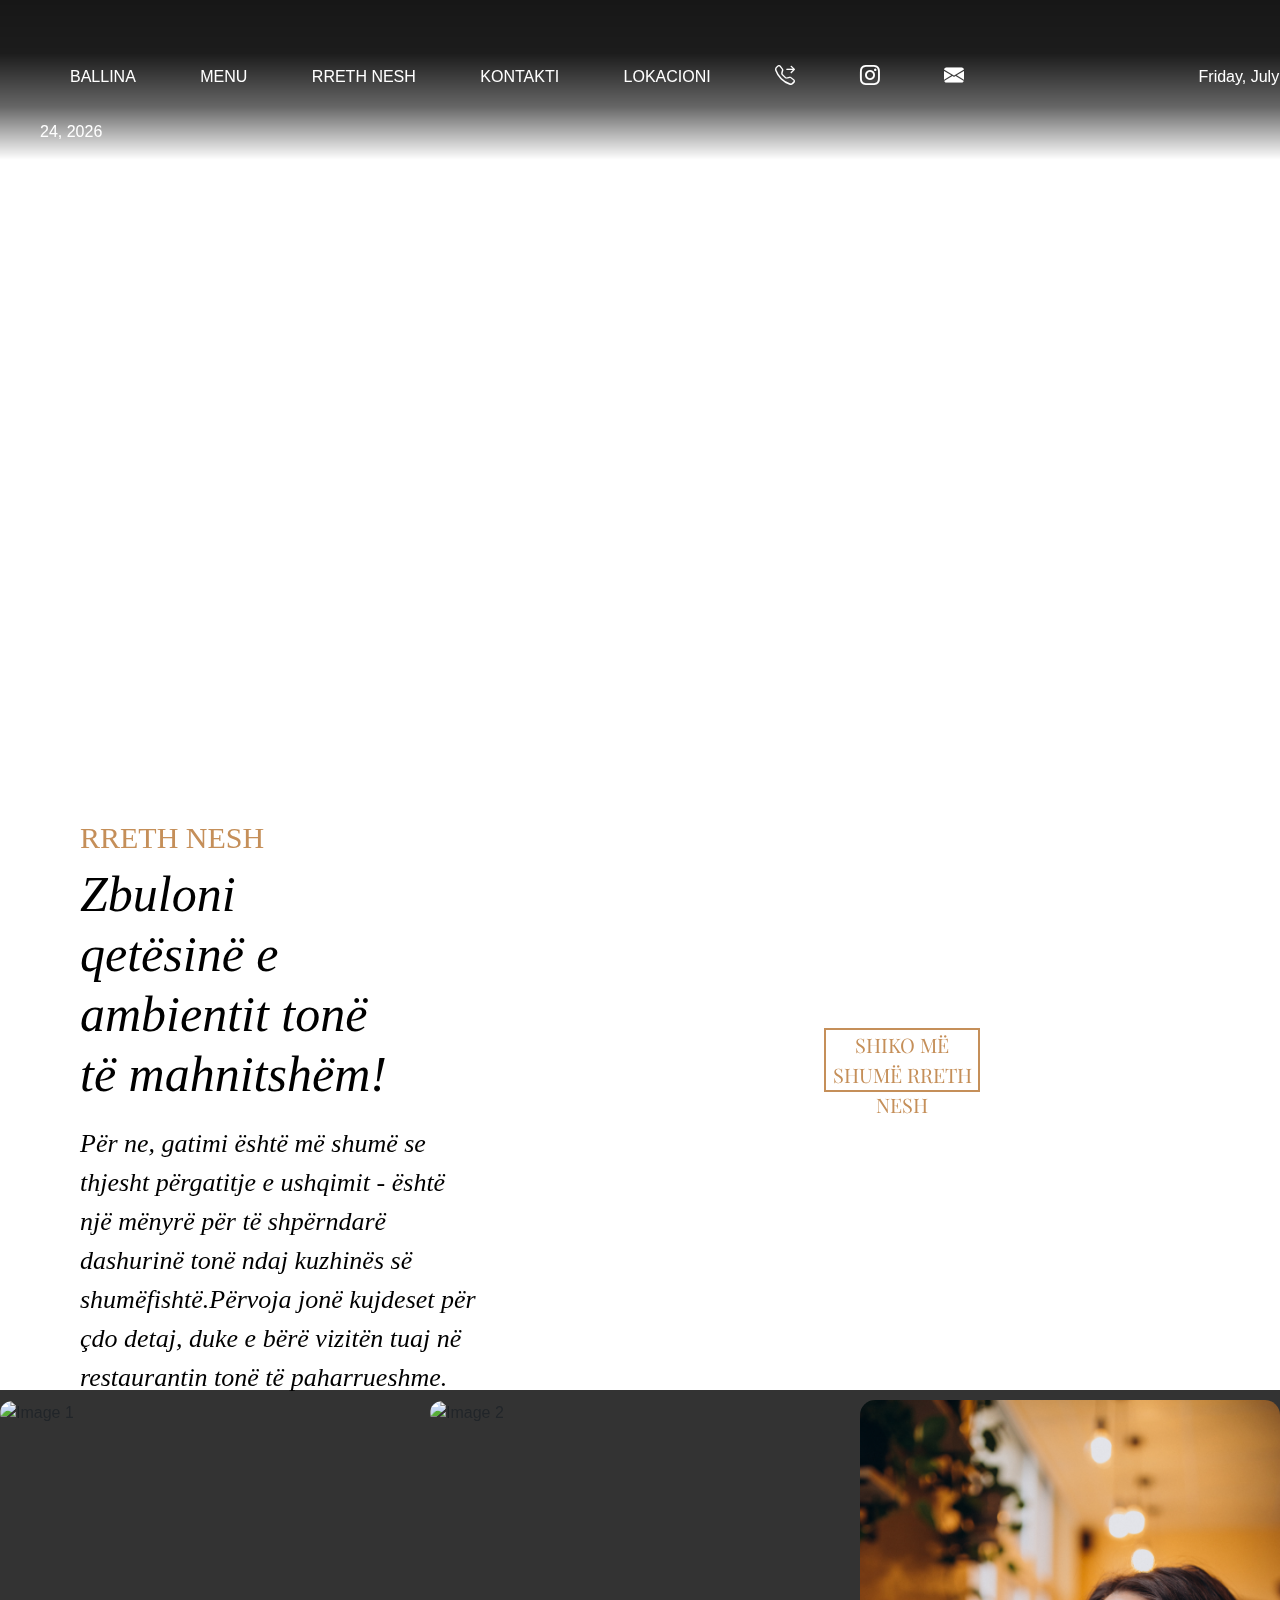
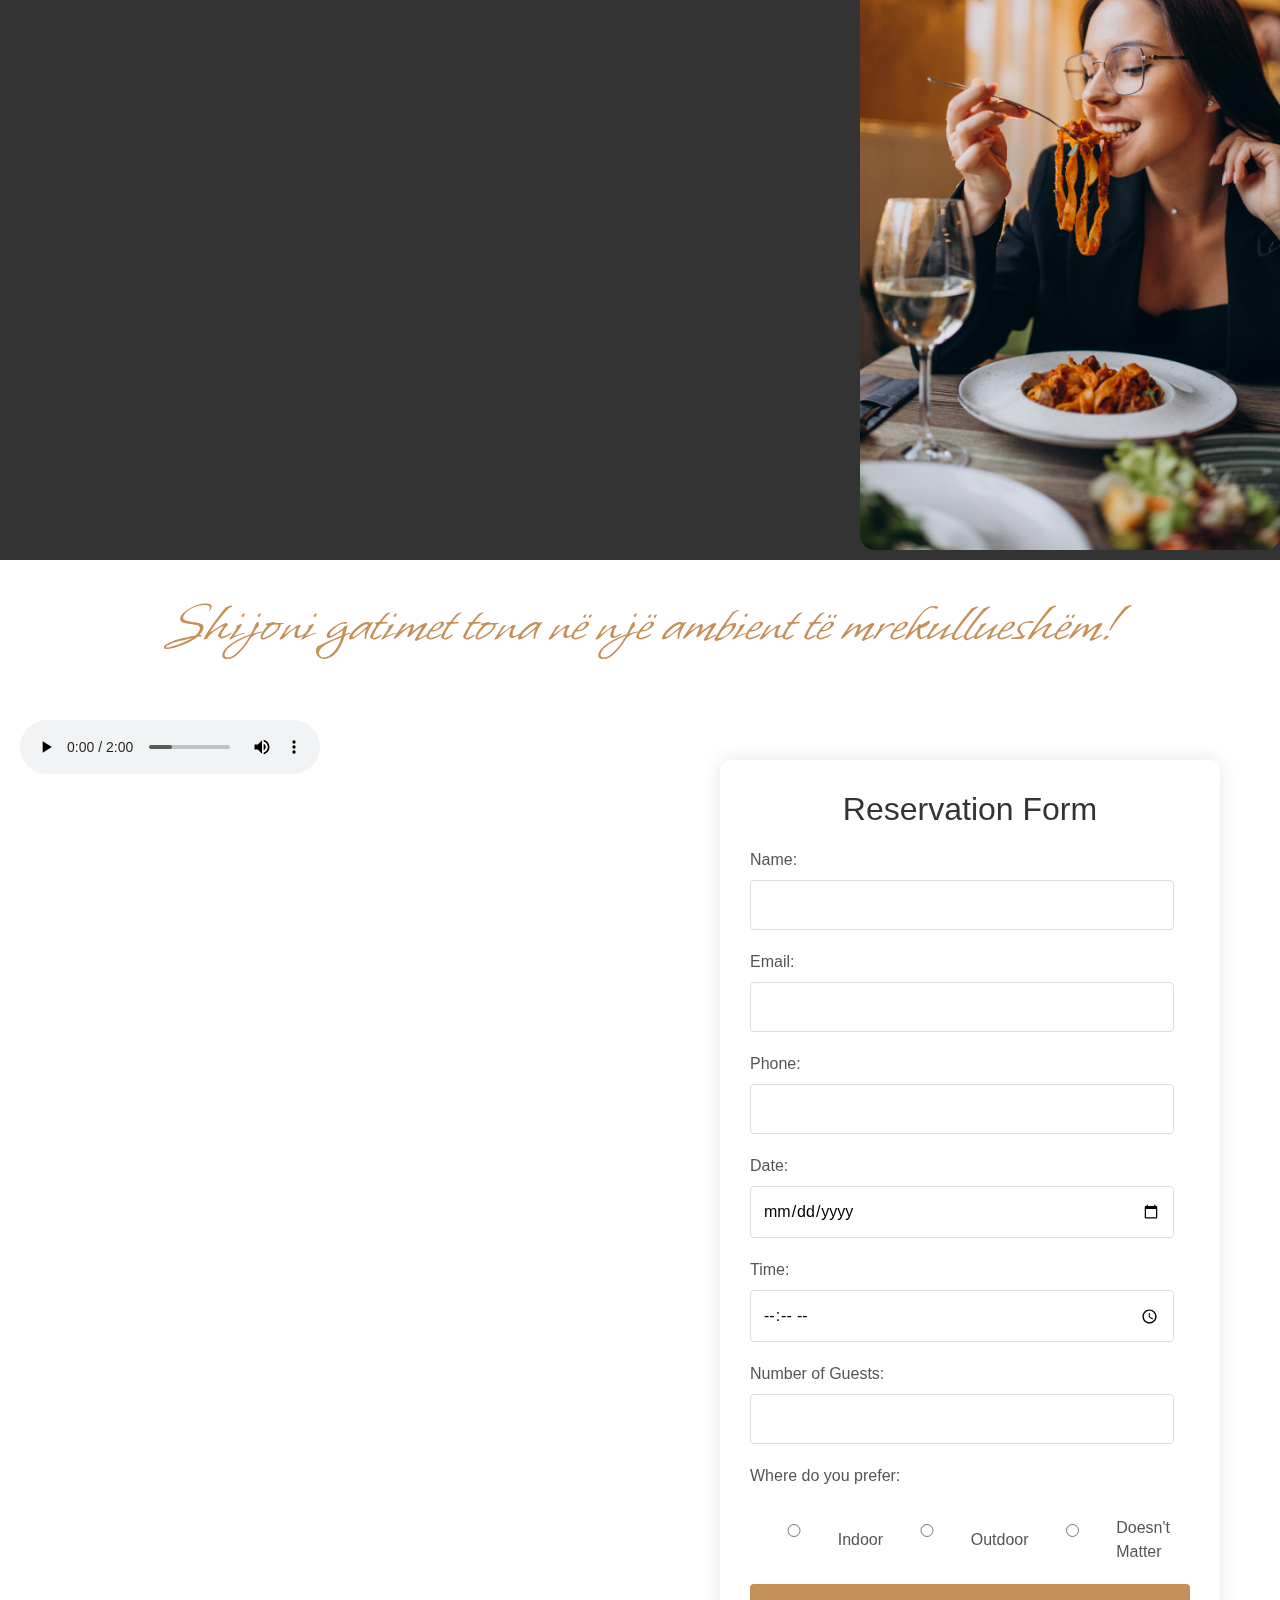
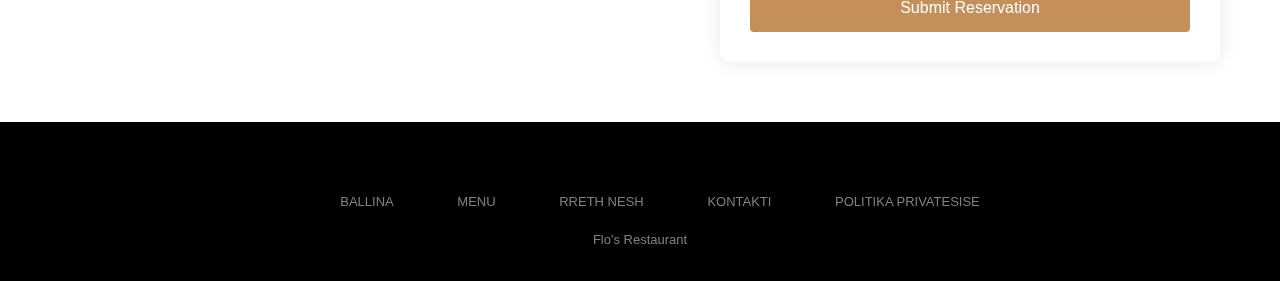
==== commit b275ade8: "href="#" updated" ====
--- a/index.html
+++ b/index.html
@@ -229,9 +229,9 @@
           <ul>
             <li><a href="./index.html">BALLINA</a></li>
             <li><a href="./menu.html">MENU</a></li>
-            <li><a href="#">RRETH NESH</a></li>
-            <li><a href="#">KONTAKTI</a></li>
-            <li><a href="./terms.html">POLITIKA PRIVATESISE</a></li>
+            <li><a href="./aboutus.html">RRETH NESH</a></li>
+            <li><a href="./contactus.html">KONTAKTI</a></li>
+            <li><a href="./terms.html" target="_blank">POLITIKA PRIVATESISE</a></li>
           </ul>
         </div>
         <div class="social">Flo's Restaurant</div>
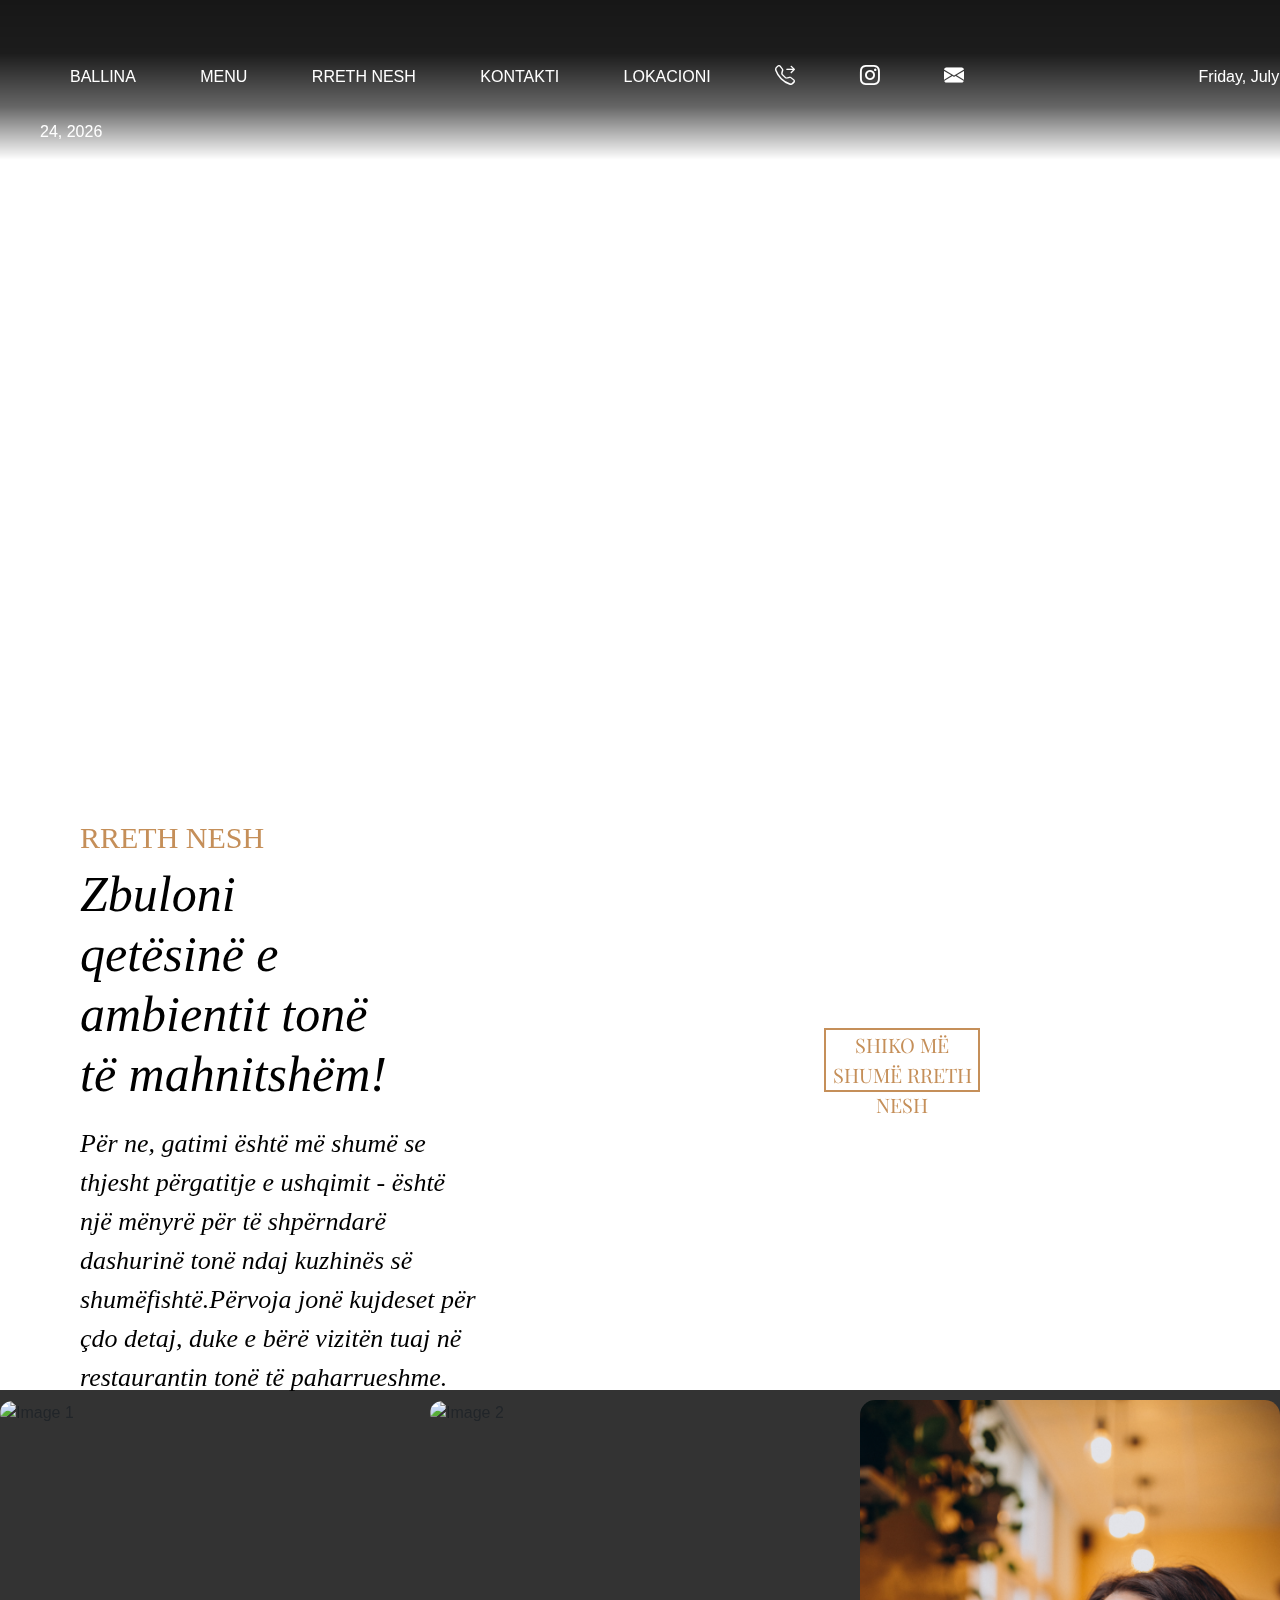
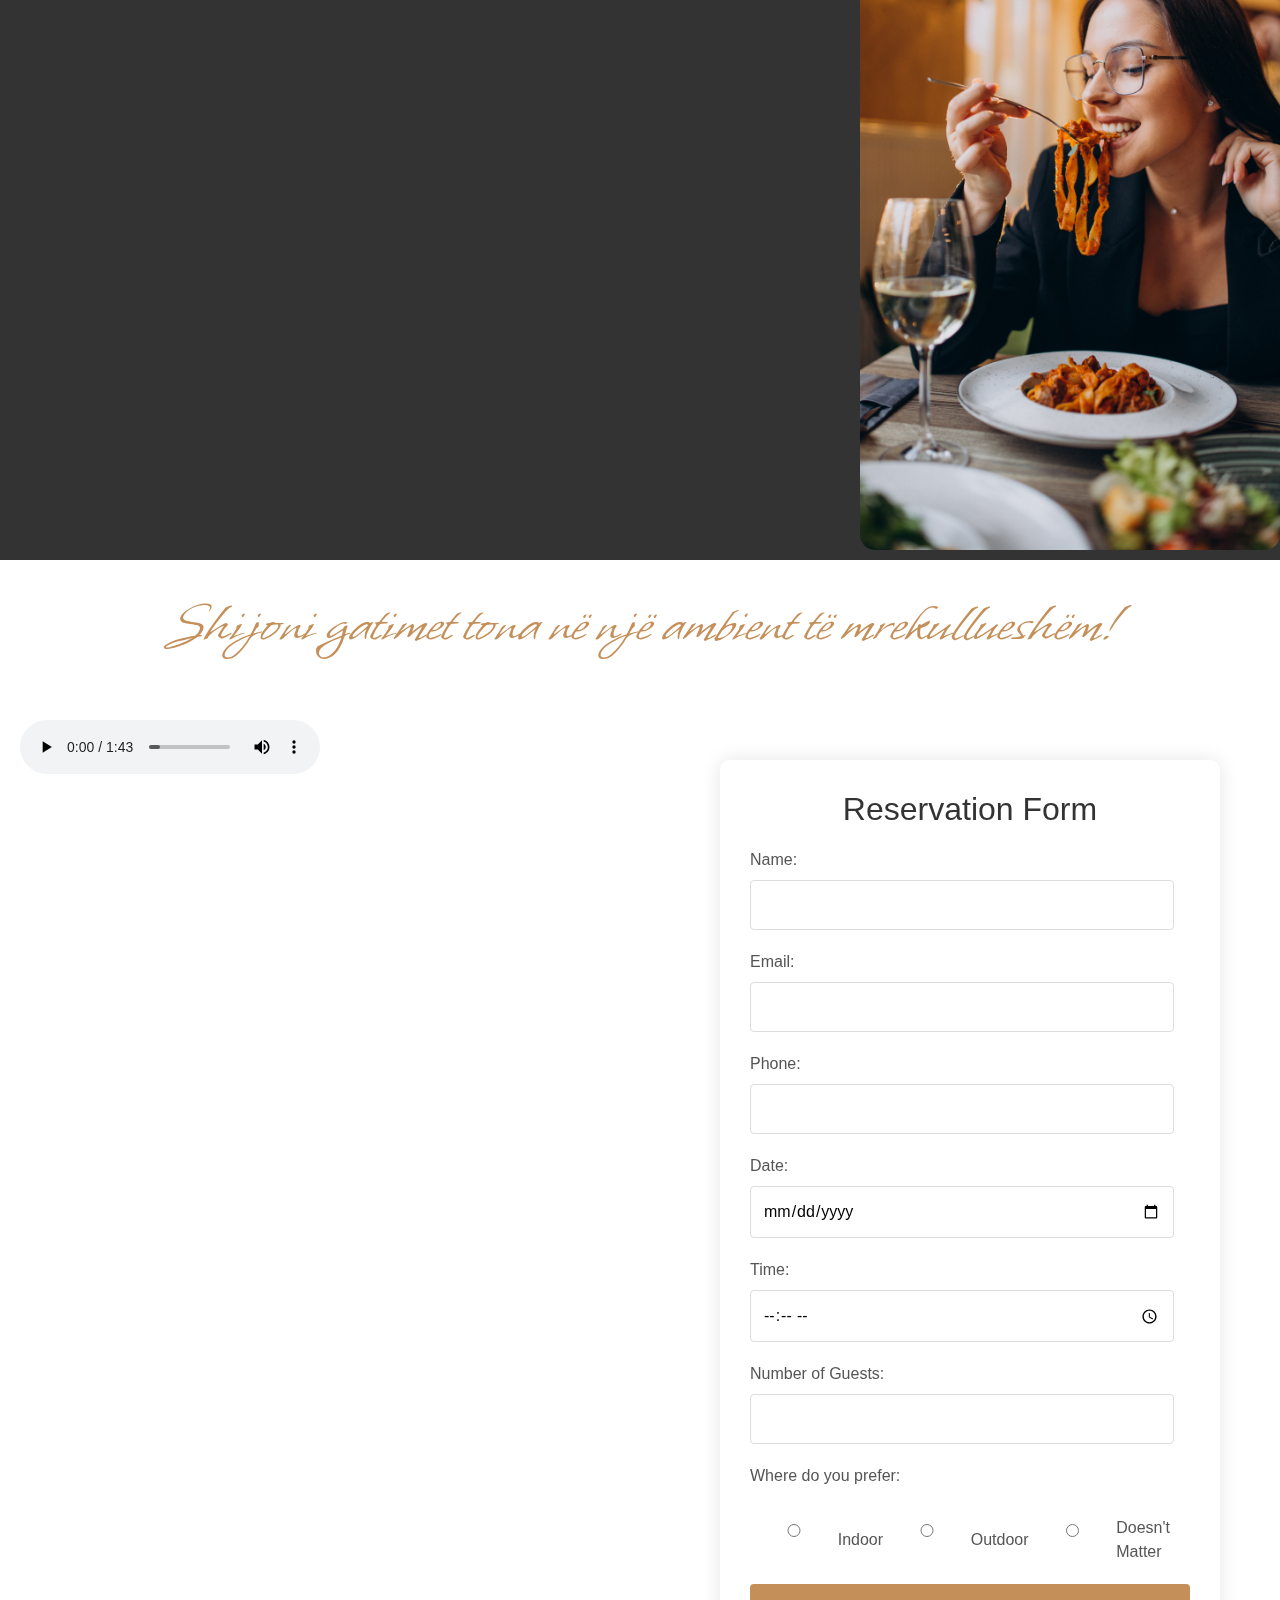
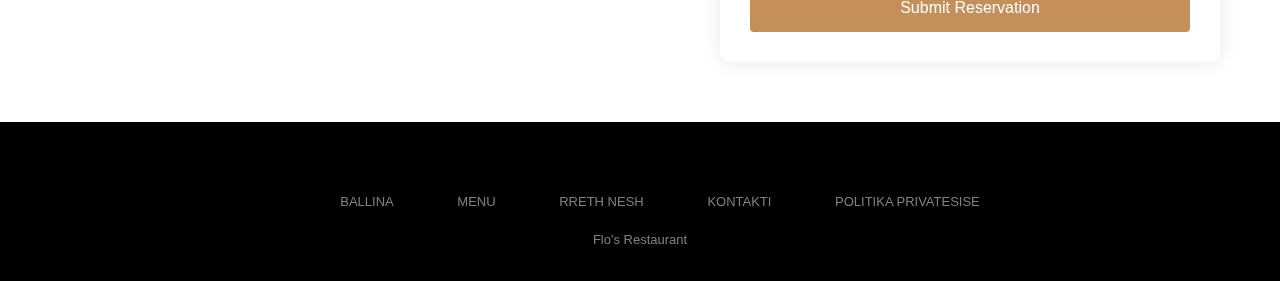
==== commit 383aa800: "audio" ====
--- a/index.html
+++ b/index.html
@@ -146,7 +146,7 @@
           <div id="draggable-div">
             <audio controls>
               <source
-                src="./Pics/the-best-jazz-club-in-new-orleans-164472.mp3"
+                src="./Pics/audio.mp3"
                 type="audio/mp3"
               />
             </audio>
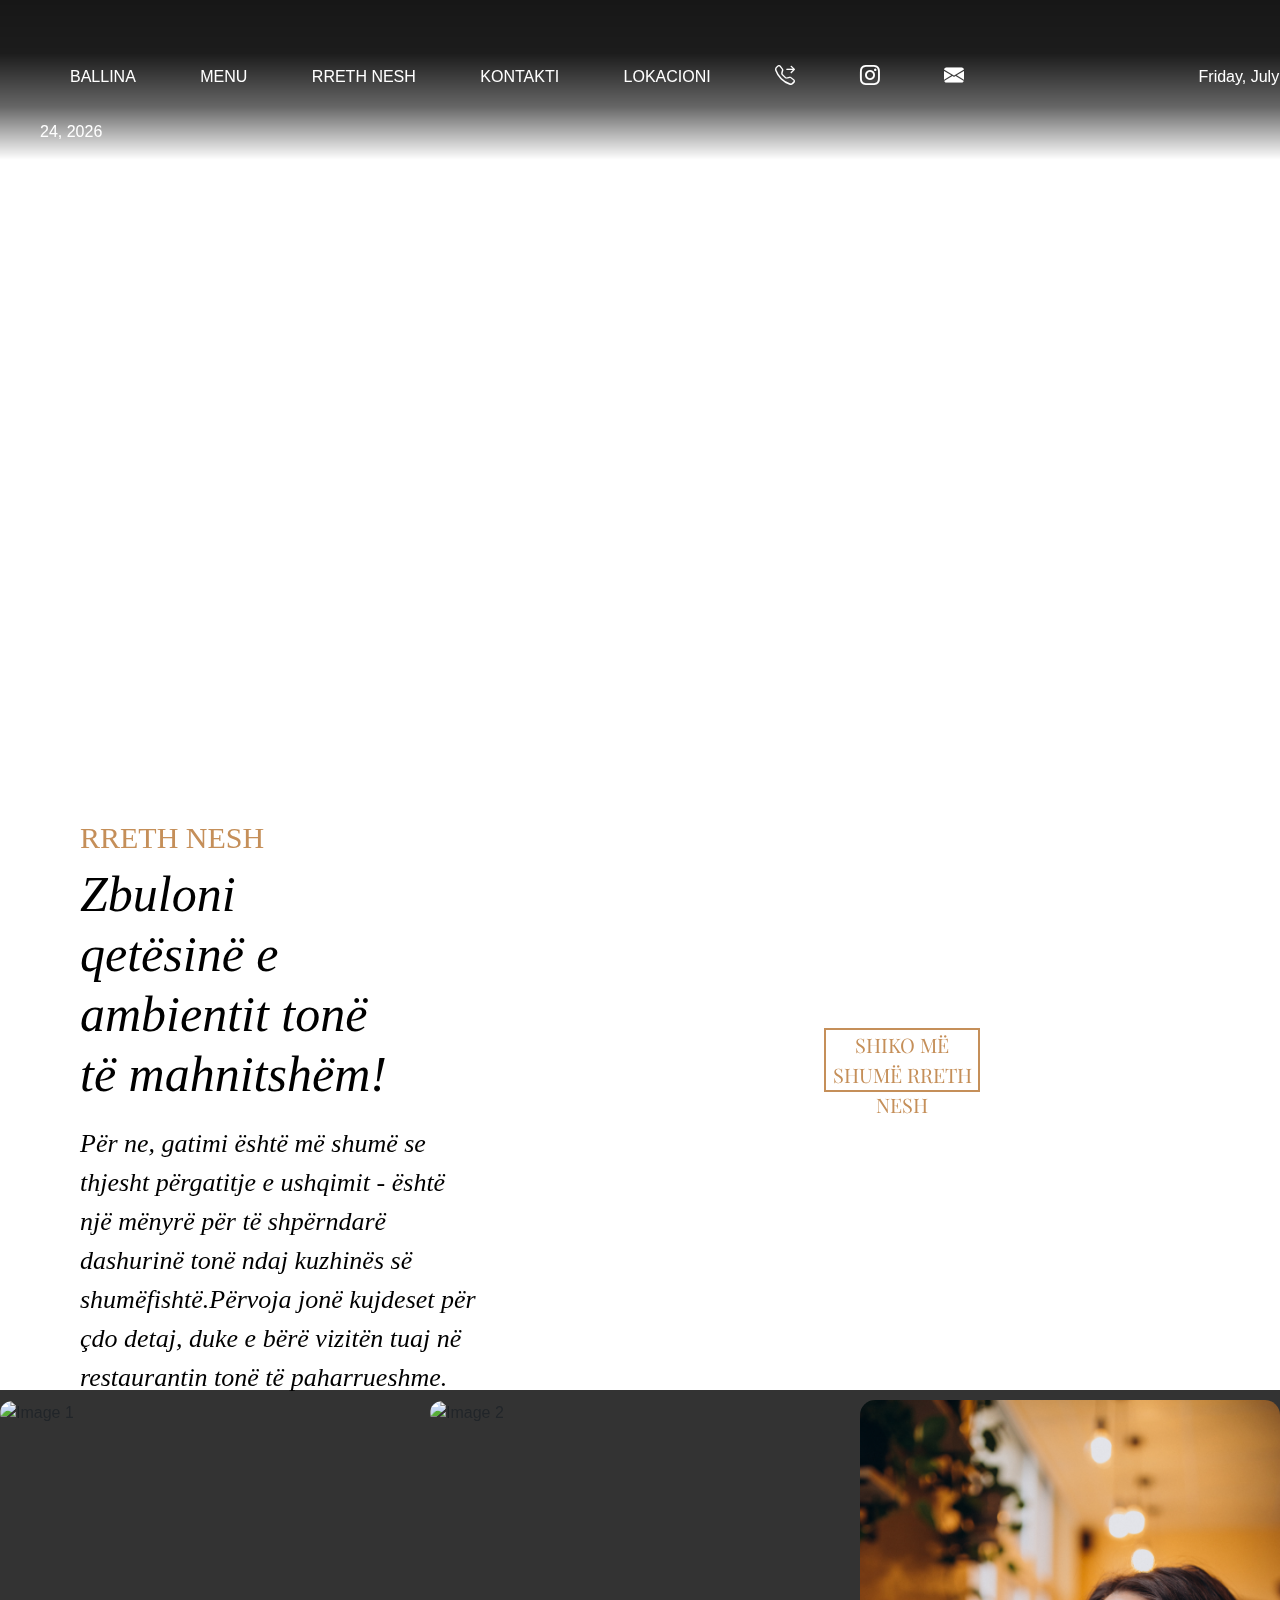
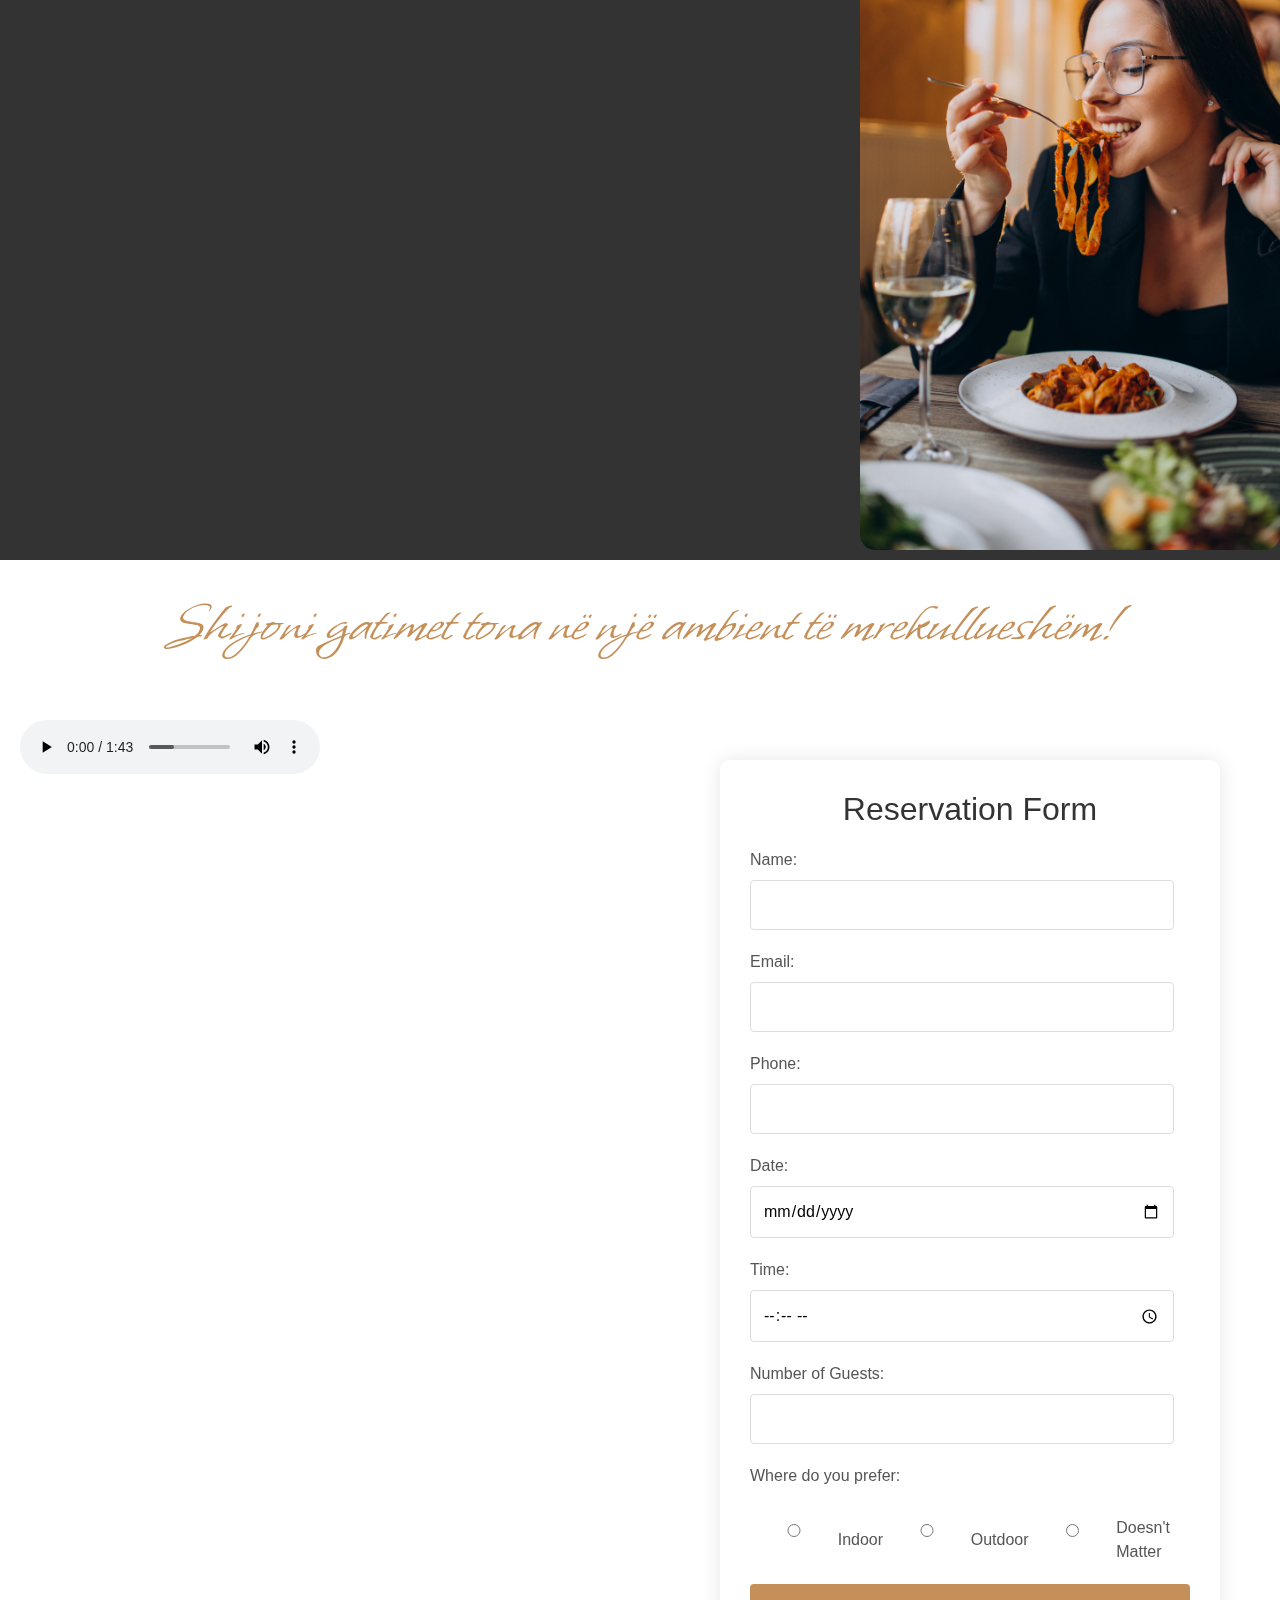
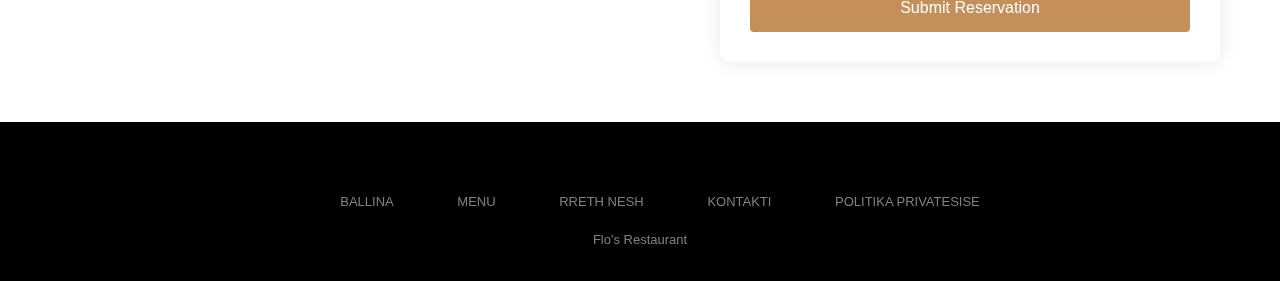
==== commit e7792bd5: "html" ====
--- a/index.html
+++ b/index.html
@@ -158,7 +158,7 @@
         <h2 class="form_h2">Reservation Form</h2>
         <form class="index_form" id="reservationForm">
           <label for="name">Name:</label>
-          <input type="text" id="name" name="name" required />
+          <input type="text" id="name" name="name" autocomplete="name" required />
 
           <label for="email">Email:</label>
           <input type="email" id="email" name="email" required />
--- a/style.css
+++ b/style.css
@@ -150,7 +150,7 @@
   align-items: center;
   justify-content: center;
   margin-top: 110px;
-  background-color: #ebebeb;
+  background-color: #000000;
 }
 .menu_container {
   margin-top: 150px;
@@ -418,11 +418,13 @@
   margin-top: 180px;
   width: 100%;
   margin-bottom: 25px;
+ 
 }
 
 .h1-au {
   font-size: 40px;
   font-style: inherit;
+  
 }
 
 .h2-story {
